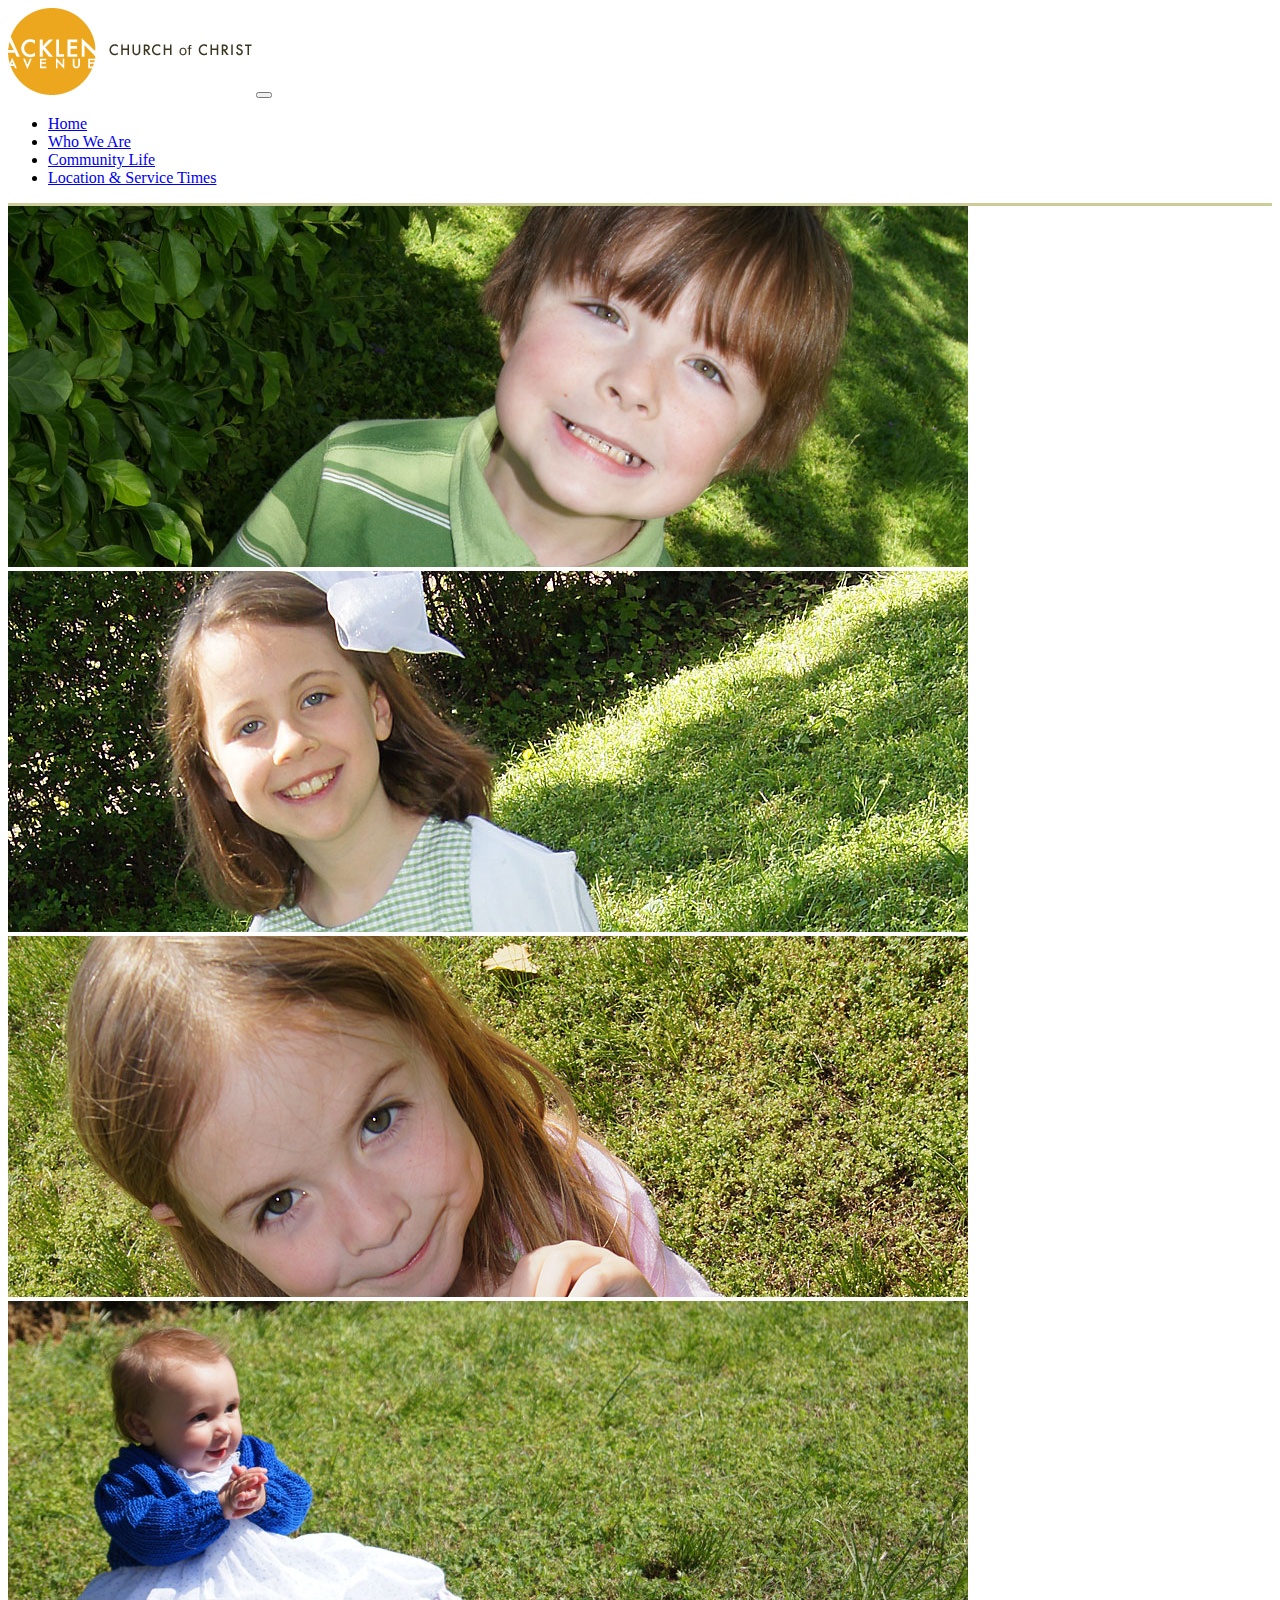
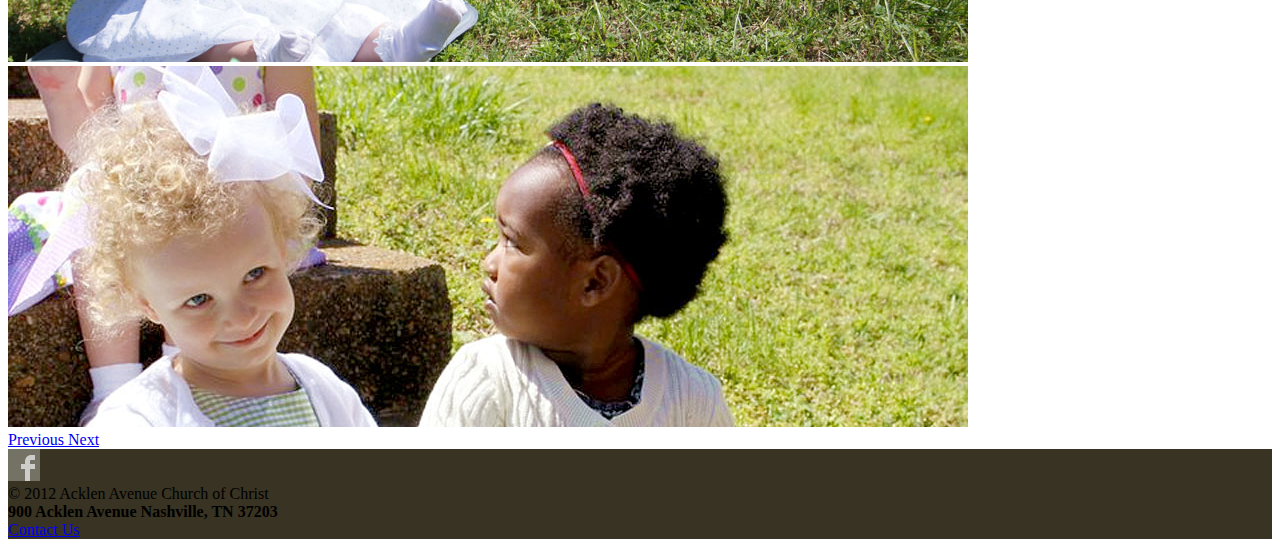
==== index.html @ b06713e5 "Merge pull request #17 from davewagner2/master" ====
<!DOCTYPE html>
<html>

<head>
  <meta http-equiv="Content-Type" content="text/html; charset=UTF-8" />
  <title>Acklen Avenue Church of Christ</title>
  <script type="text/javascript" src="js/jquery.cycle.all.js"></script>
  <script type="text/javascript" src="js/jquery.leanModal.min.js"></script>
  <script type="text/javascript" src="js/scripts.js"></script>
  <meta charset="utf-8">
  <meta name="viewport" content="width=device-width, initial-scale=1, shrink-to-fit=no">
  <link rel="stylesheet" href="https://maxcdn.bootstrapcdn.com/bootstrap/4.0.0-beta/css/bootstrap.min.css" integrity="sha384-/Y6pD6FV/Vv2HJnA6t+vslU6fwYXjCFtcEpHbNJ0lyAFsXTsjBbfaDjzALeQsN6M" crossorigin="anonymous">
<style>
.navbar {
    border-bottom-width: 3px;
    border-bottom-color: #CC9;
    border-bottom-style: solid;
}
</style>
</head>

<body name='la-message' href='#la-message'>
  <script src="https://code.jquery.com/jquery-3.2.1.slim.min.js" integrity="sha384-KJ3o2DKtIkvYIK3UENzmM7KCkRr/rE9/Qpg6aAZGJwFDMVNA/GpGFF93hXpG5KkN" crossorigin="anonymous"></script>
  <script src="https://cdnjs.cloudflare.com/ajax/libs/popper.js/1.11.0/umd/popper.min.js" integrity="sha384-b/U6ypiBEHpOf/4+1nzFpr53nxSS+GLCkfwBdFNTxtclqqenISfwAzpKaMNFNmj4" crossorigin="anonymous"></script>
  <script src="https://maxcdn.bootstrapcdn.com/bootstrap/4.0.0-beta/js/bootstrap.min.js" integrity="sha384-h0AbiXch4ZDo7tp9hKZ4TsHbi047NrKGLO3SEJAg45jXxnGIfYzk4Si90RDIqNm1" crossorigin="anonymous"></script>
<nav class="navbar navbar-expand-md navbar-light">
  <a class="navbar-brand" style="max-width: 50%;" href="#"><img class="img-fluid" alt="Acklen Logo" src="images/acklen_logo.jpg"></a>
  <button class="navbar-toggler justify-content-end" type="button" data-toggle="collapse" data-target="#navbarSupportedContent">
    <span class="navbar-toggler-icon"></span>
  </button>
  <div class="collapse navbar-collapse align-self-end" id="navbarSupportedContent">
    <ul class="navbar-nav w-100 justify-content-end">
        <li class="nav-item active"><a class="nav-link" href="index.html">Home</a></li>
        <li class="nav-item"><a class="nav-link" href="who.html">Who We Are</a></li>
        <li class="nav-item"><a class="nav-link" href="community.html">Community Life</a></li>
        <li class="nav-item"><a class="nav-link" href="location.html">Location &amp; Service Times</a></li>
    </ul>
  </div>
</nav>
    <div class="container-fluid p-2" id="container">
	<div id="carouselExampleControls" class="carousel slide" data-ride="carousel">
	  <div class="carousel-inner" role="listbox">
	    <div class="carousel-item active">
	      <img class="d-block img-fluid" src="images/1.jpg" >
	    </div>
	    <div class="carousel-item">
	      <img class="d-block img-fluid" src="images/2.jpg" >
	    </div>
	    <div class="carousel-item">
	      <img class="d-block img-fluid" src="images/3.jpg" >
	    </div>
	    <div class="carousel-item">
	      <img class="d-block img-fluid" src="images/4.jpg" >
	    </div>
	    <div class="carousel-item">
	      <img class="d-block img-fluid" src="images/5.jpg" >
	    </div>
	  </div>
	  <a class="carousel-control-prev" href="#carouselExampleControls" role="button" data-slide="prev">
	    <span class="carousel-control-prev-icon" aria-hidden="true"></span>
	    <span class="sr-only">Previous</span>
	  </a>
	  <a class="carousel-control-next" href="#carouselExampleControls" role="button" data-slide="next">
	    <span class="carousel-control-next-icon" aria-hidden="true"></span>
	    <span class="sr-only">Next</span>
	  </a>
	</div>


  </div>
<footer class="bd-footer text-white" style="background-color: #383322;">
  <div id="container-fluid">
        <div class="row p-4">
        <div class="col-1 d-flex justify-content-center">
                <a href="http://www.facebook.com/groups/2344458711/" target="_blank"><img src="images/icon_facebook.gif" alt="Facebook" width="32" height="32" border="0" class="icon_pad" /></a>
        </div>
        <div class="col-11">
                 <div class="row">
                         <div class="col-lg-5 d-flex justify-content-end">
                         © 2012 Acklen Avenue Church of Christ<br/>
                        </div>
                         <div class="col-lg-5 d-flex justify-content-end">
                         <strong>900 Acklen Avenue Nashville, TN 37203</strong><br/>
                        </div>
                         <div class="col-lg-2 d-flex justify-content-end">
                         <a href="mailto:info@acklen.org">Contact Us</a></p>
                        </div>
                </div>
        </div>
    </div>

</footer>
</body>

</html>
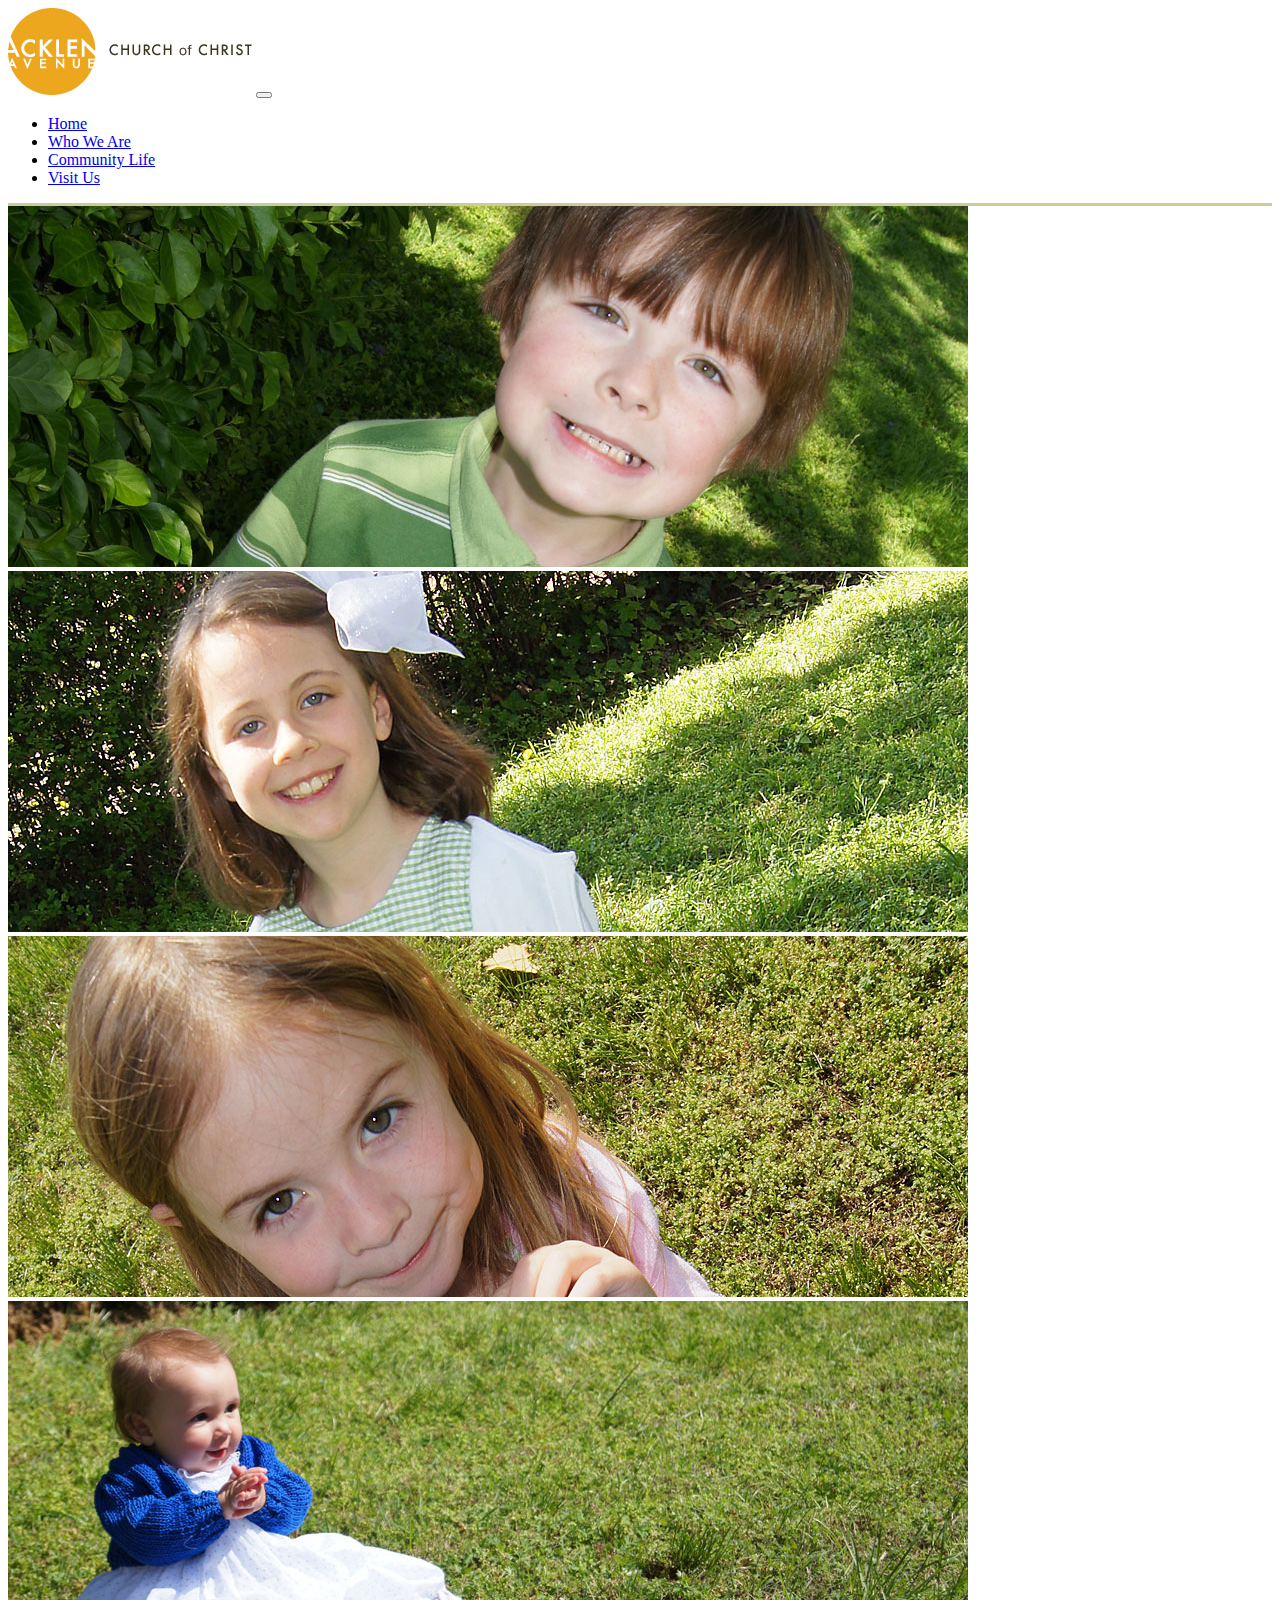
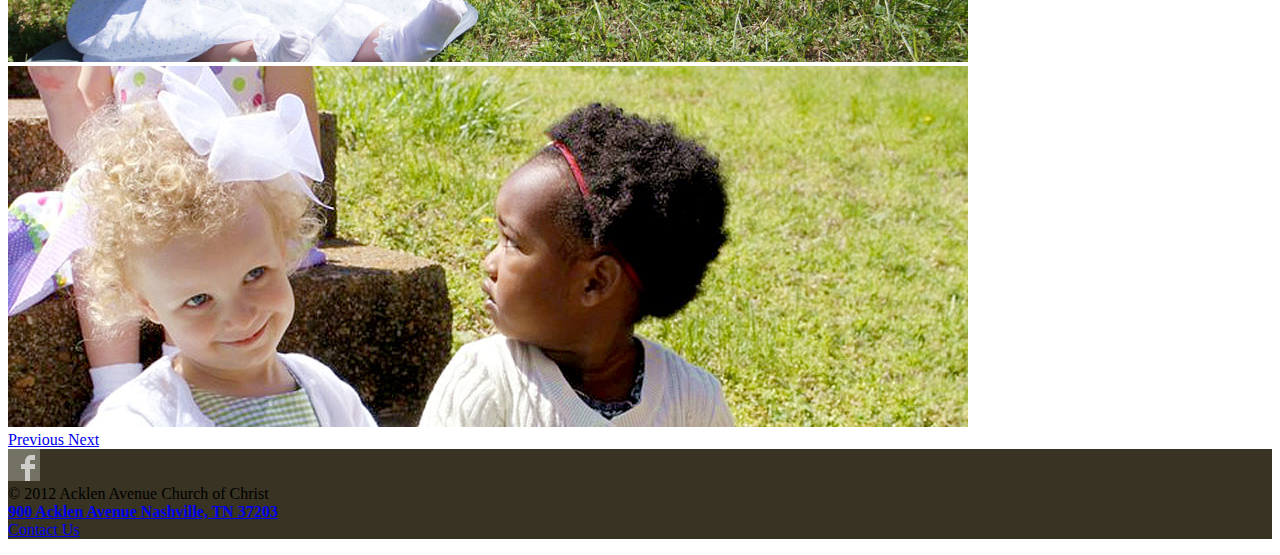
==== commit 74f8fa79: "moving .js includes to bottom of body section to speed up page rendering" ====
--- a/index.html
+++ b/index.html
@@ -4,9 +4,6 @@
 <head>
   <meta http-equiv="Content-Type" content="text/html; charset=UTF-8" />
   <title>Acklen Avenue Church of Christ</title>
-  <script type="text/javascript" src="js/jquery.cycle.all.js"></script>
-  <script type="text/javascript" src="js/jquery.leanModal.min.js"></script>
-  <script type="text/javascript" src="js/scripts.js"></script>
   <meta charset="utf-8">
   <meta name="viewport" content="width=device-width, initial-scale=1, shrink-to-fit=no">
   <link rel="stylesheet" href="https://maxcdn.bootstrapcdn.com/bootstrap/4.0.0-beta/css/bootstrap.min.css" integrity="sha384-/Y6pD6FV/Vv2HJnA6t+vslU6fwYXjCFtcEpHbNJ0lyAFsXTsjBbfaDjzALeQsN6M" crossorigin="anonymous">
@@ -20,9 +17,6 @@
 </head>
 
 <body name='la-message' href='#la-message'>
-  <script src="https://code.jquery.com/jquery-3.2.1.slim.min.js" integrity="sha384-KJ3o2DKtIkvYIK3UENzmM7KCkRr/rE9/Qpg6aAZGJwFDMVNA/GpGFF93hXpG5KkN" crossorigin="anonymous"></script>
-  <script src="https://cdnjs.cloudflare.com/ajax/libs/popper.js/1.11.0/umd/popper.min.js" integrity="sha384-b/U6ypiBEHpOf/4+1nzFpr53nxSS+GLCkfwBdFNTxtclqqenISfwAzpKaMNFNmj4" crossorigin="anonymous"></script>
-  <script src="https://maxcdn.bootstrapcdn.com/bootstrap/4.0.0-beta/js/bootstrap.min.js" integrity="sha384-h0AbiXch4ZDo7tp9hKZ4TsHbi047NrKGLO3SEJAg45jXxnGIfYzk4Si90RDIqNm1" crossorigin="anonymous"></script>
 <nav class="navbar navbar-expand-md navbar-light">
   <a class="navbar-brand" style="max-width: 50%;" href="#"><img class="img-fluid" alt="Acklen Logo" src="images/acklen_logo.jpg"></a>
   <button class="navbar-toggler justify-content-end" type="button" data-toggle="collapse" data-target="#navbarSupportedContent">
@@ -33,11 +27,11 @@
         <li class="nav-item active"><a class="nav-link" href="index.html">Home</a></li>
         <li class="nav-item"><a class="nav-link" href="who.html">Who We Are</a></li>
         <li class="nav-item"><a class="nav-link" href="community.html">Community Life</a></li>
-        <li class="nav-item"><a class="nav-link" href="location.html">Location &amp; Service Times</a></li>
+        <li class="nav-item"><a class="nav-link" href="location.html">Visit Us</a></li>
     </ul>
   </div>
 </nav>
-    <div class="container-fluid p-2" id="container">
+    <div class="container-fluid p-2" id="container" style="max-width: 960px;;">
 	<div id="carouselExampleControls" class="carousel slide" data-ride="carousel">
 	  <div class="carousel-inner" role="listbox">
 	    <div class="carousel-item active">
@@ -80,7 +74,7 @@
                          © 2012 Acklen Avenue Church of Christ<br/>
                         </div>
                          <div class="col-lg-5 d-flex justify-content-end">
-                         <strong>900 Acklen Avenue Nashville, TN 37203</strong><br/>
+                         <strong><a href="https://www.google.com/maps/place/900+Acklen+Ave,+Nashville,+TN+37203/@36.134273,-86.782359,7885m/data=!3m1!1e3!4m5!3m4!1s0x886466800df13e37:0x44e9a64f3aec173a!8m2!3d36.1342847!4d-86.7824671">900 Acklen Avenue Nashville, TN 37203</a></strong><br/>
                         </div>
                          <div class="col-lg-2 d-flex justify-content-end">
                          <a href="mailto:info@acklen.org">Contact Us</a></p>
@@ -90,6 +84,19 @@
     </div>
 
 </footer>
+	<!-- Global Site Tag (gtag.js) - Google Analytics -->
+<script async src="https://www.googletagmanager.com/gtag/js?id=UA-253145-1"></script>
+<script>
+  window.dataLayer = window.dataLayer || [];
+  function gtag(){dataLayer.push(arguments)};
+  gtag('js', new Date());
+
+  gtag('config', 'UA-253145-1');
+</script>
+
+  <script src="https://code.jquery.com/jquery-3.2.1.slim.min.js" integrity="sha384-KJ3o2DKtIkvYIK3UENzmM7KCkRr/rE9/Qpg6aAZGJwFDMVNA/GpGFF93hXpG5KkN" crossorigin="anonymous"></script>
+  <script src="https://cdnjs.cloudflare.com/ajax/libs/popper.js/1.11.0/umd/popper.min.js" integrity="sha384-b/U6ypiBEHpOf/4+1nzFpr53nxSS+GLCkfwBdFNTxtclqqenISfwAzpKaMNFNmj4" crossorigin="anonymous"></script>
+  <script src="https://maxcdn.bootstrapcdn.com/bootstrap/4.0.0-beta/js/bootstrap.min.js" integrity="sha384-h0AbiXch4ZDo7tp9hKZ4TsHbi047NrKGLO3SEJAg45jXxnGIfYzk4Si90RDIqNm1" crossorigin="anonymous"></script>
 </body>
 
 </html>
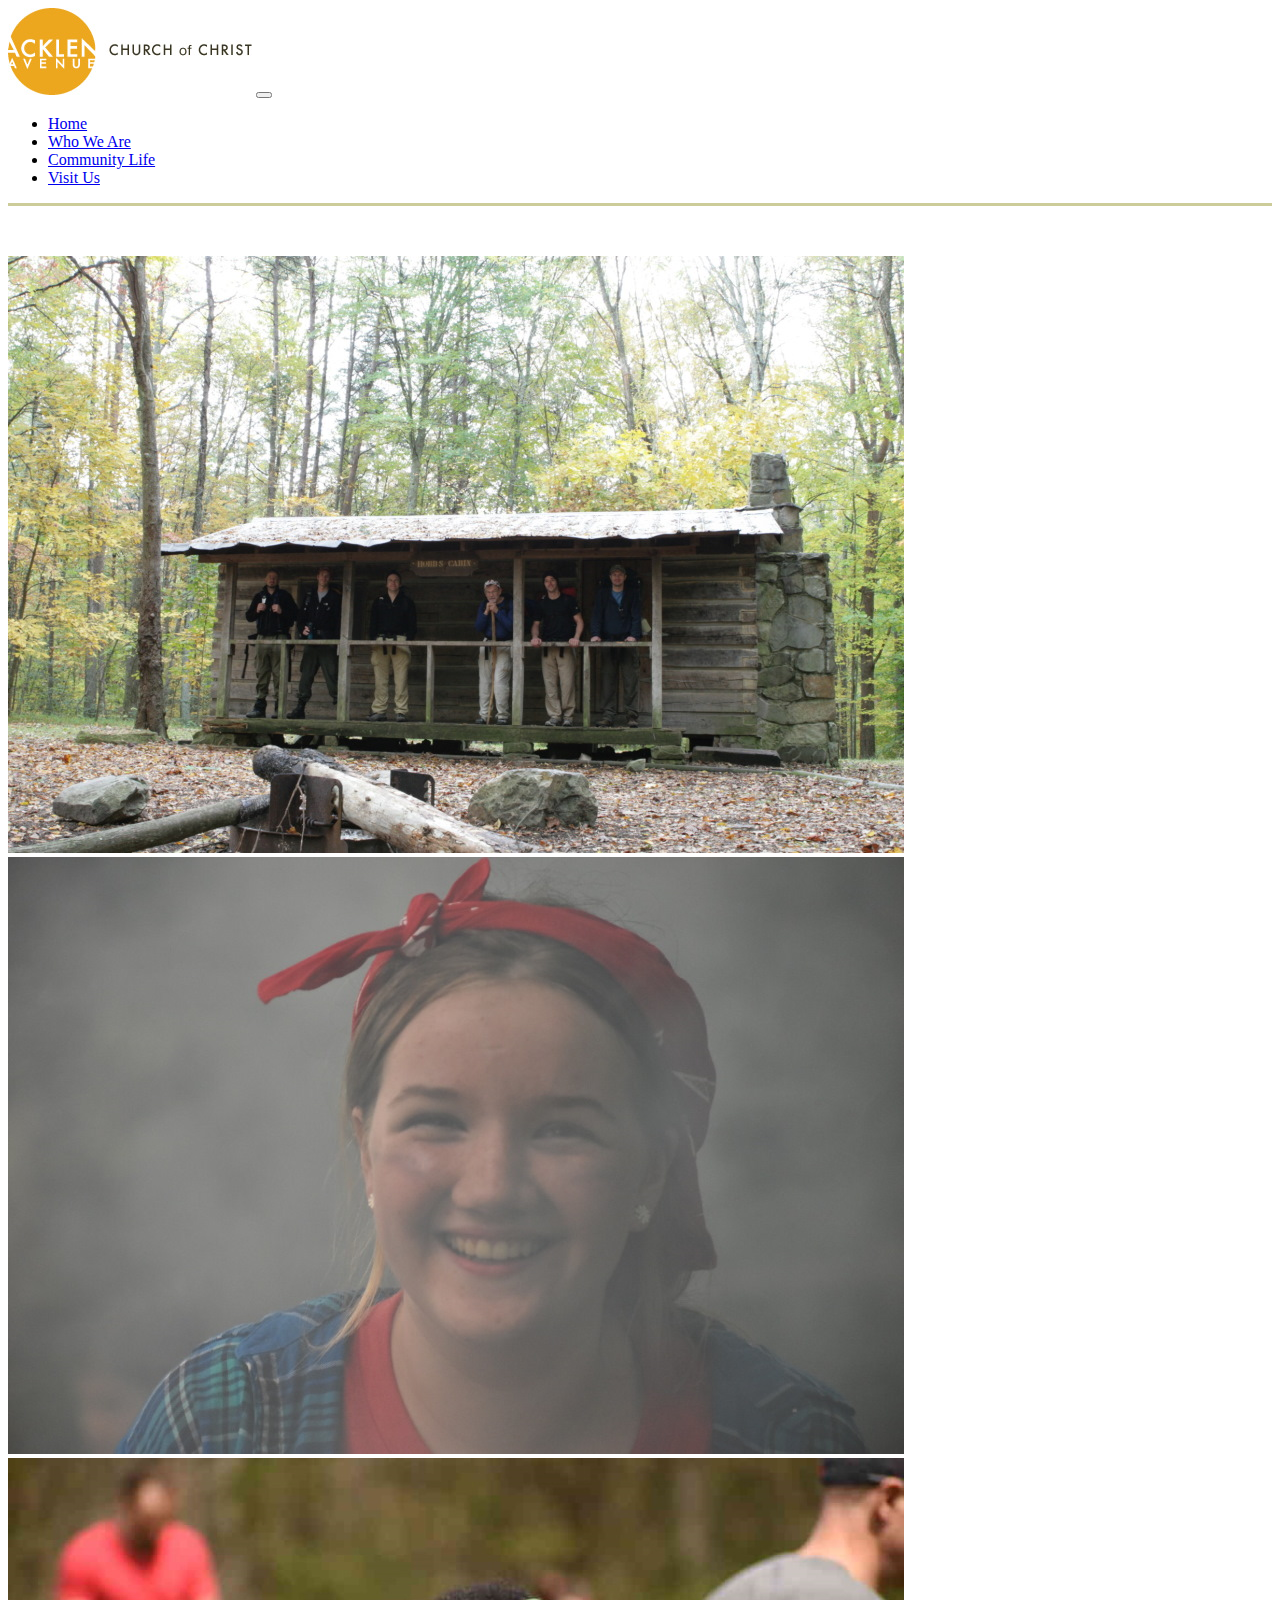
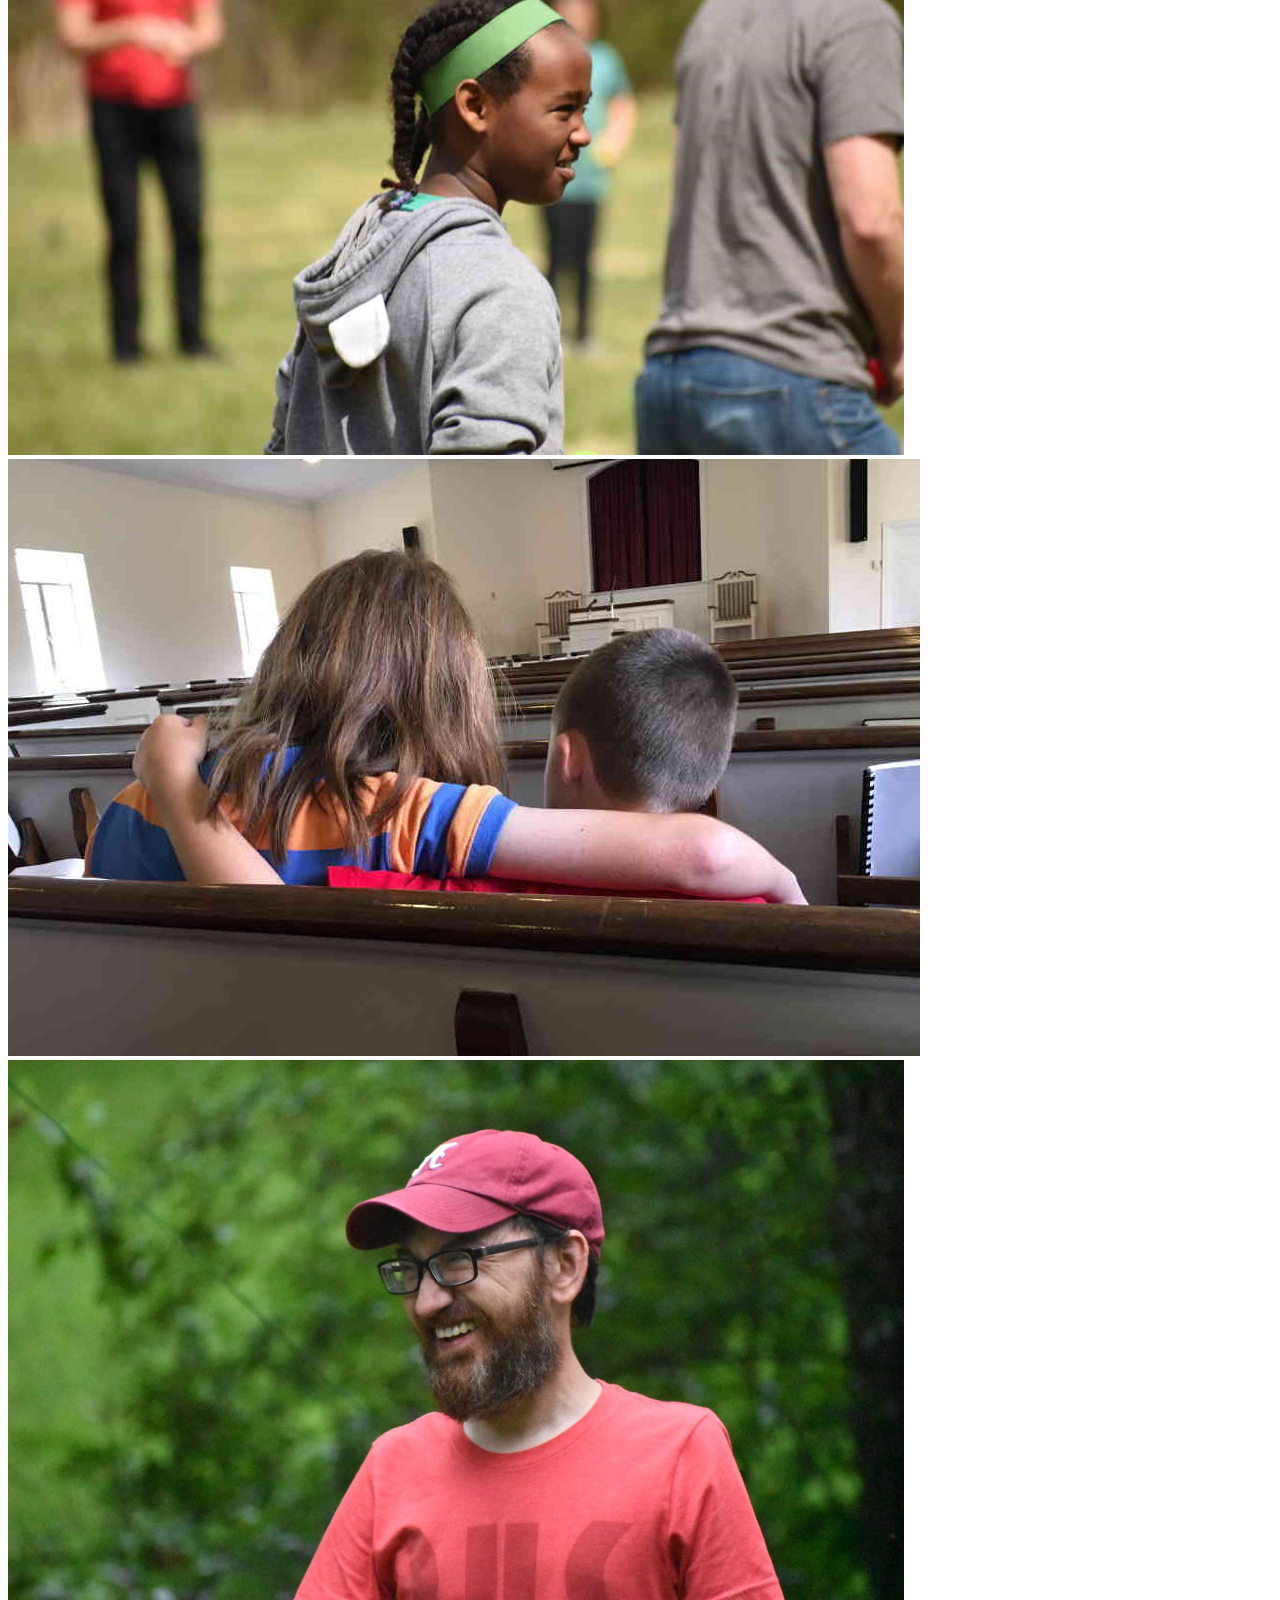
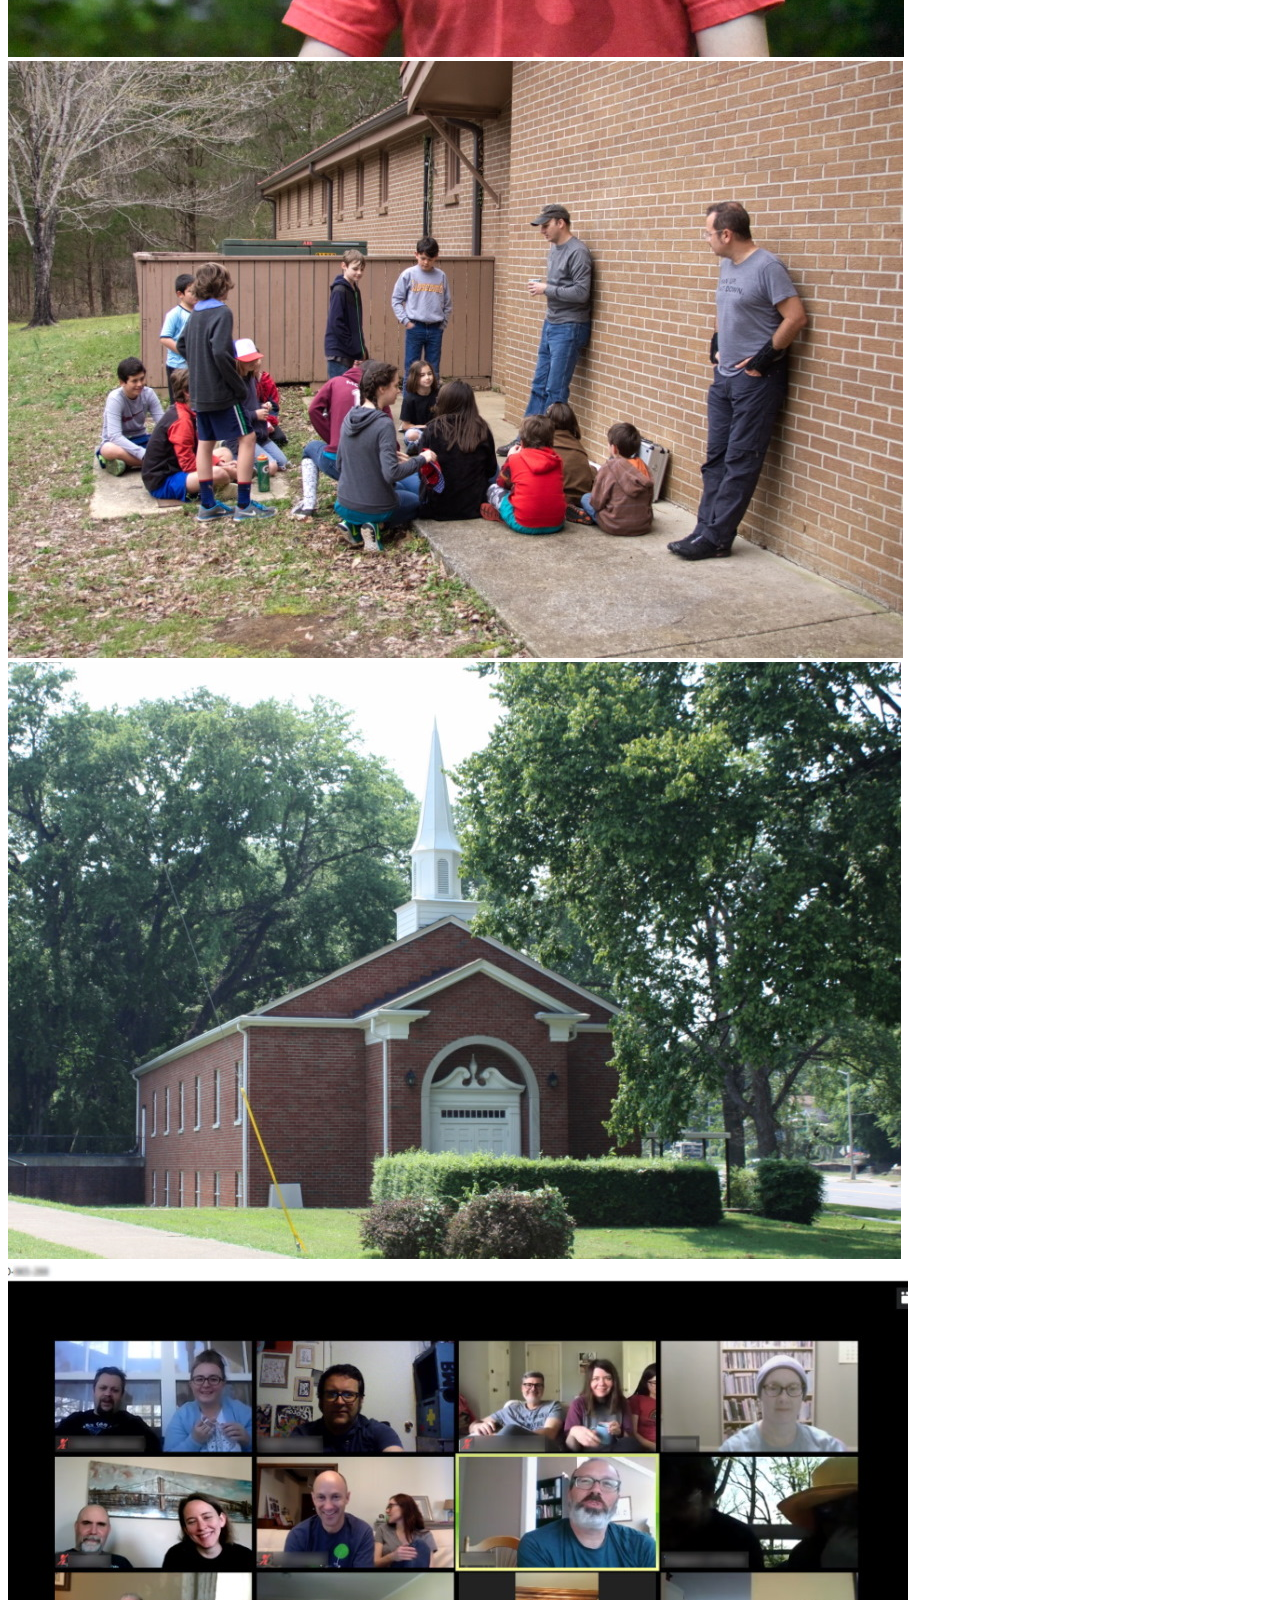
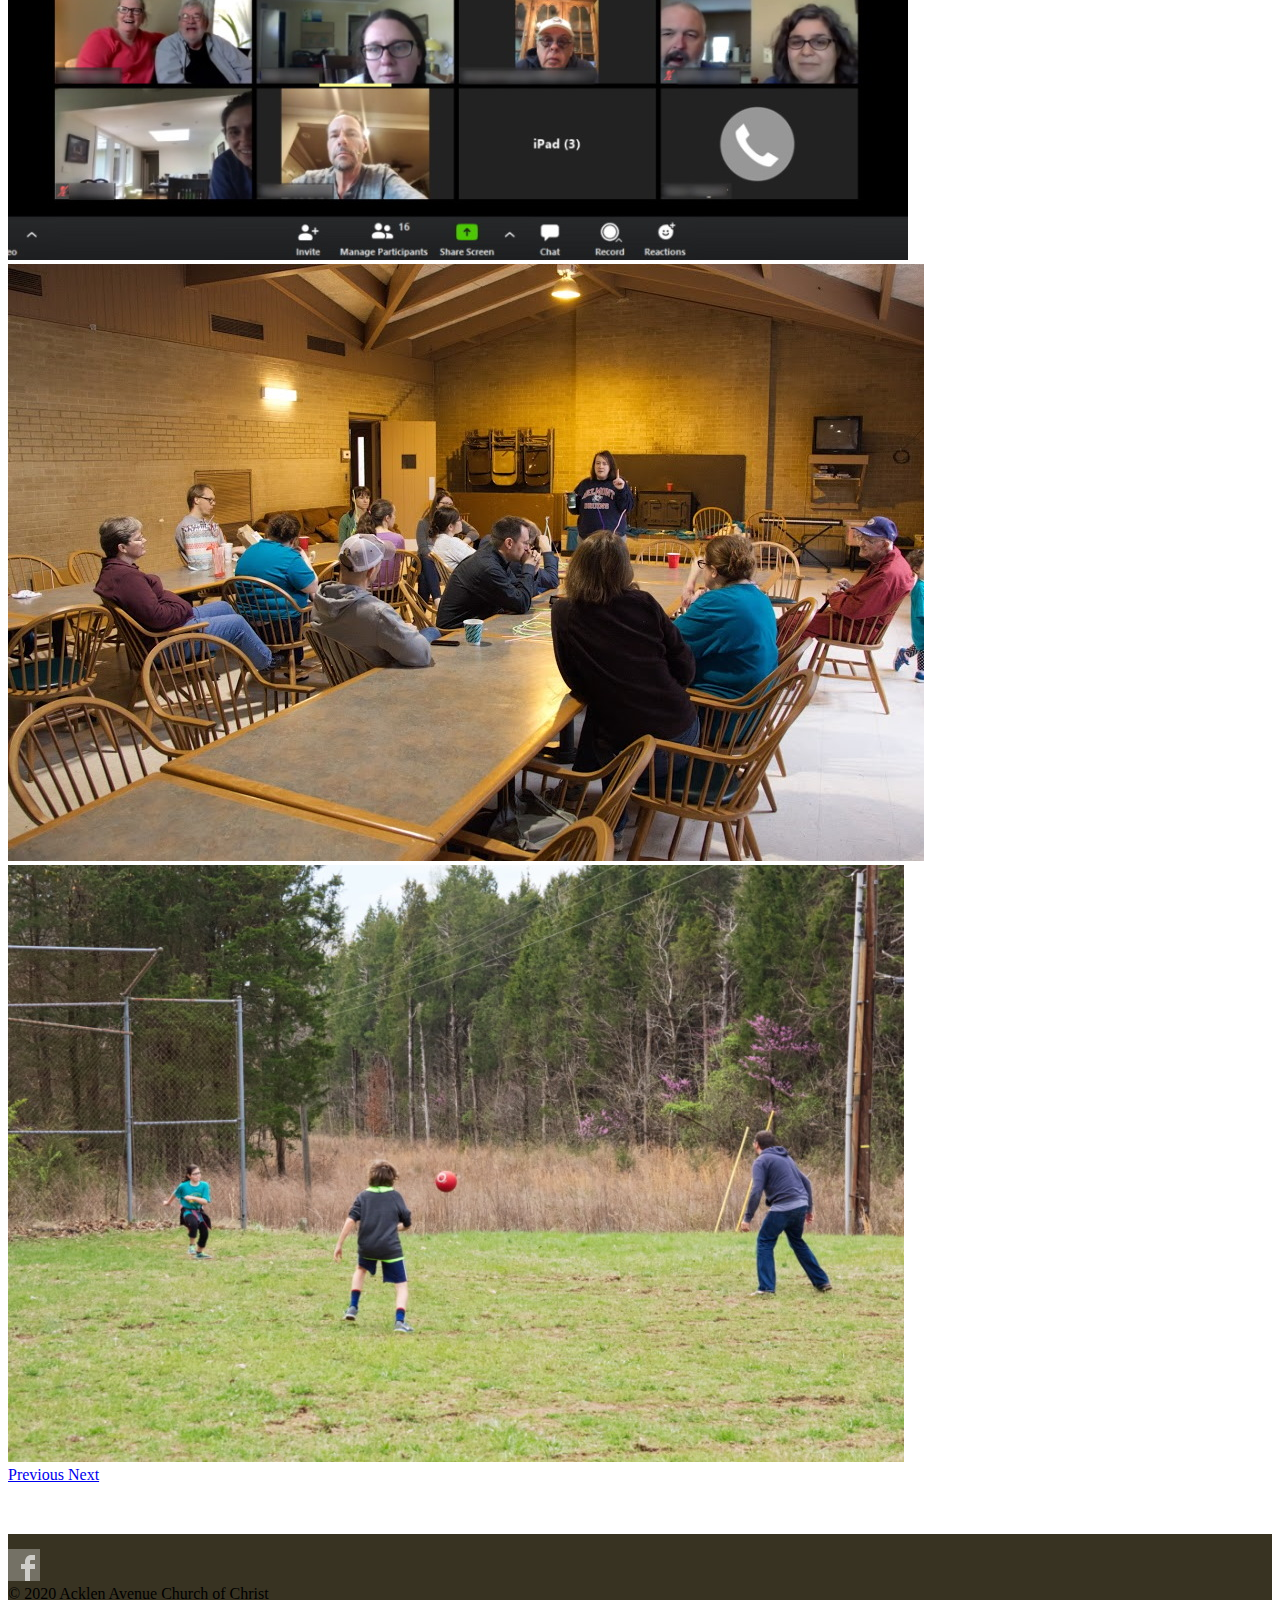
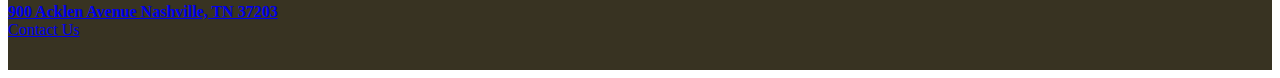
==== commit 541005fd: "updates for 2020" ====
--- a/index.html
+++ b/index.html
@@ -7,13 +7,7 @@
   <meta charset="utf-8">
   <meta name="viewport" content="width=device-width, initial-scale=1, shrink-to-fit=no">
   <link rel="stylesheet" href="https://maxcdn.bootstrapcdn.com/bootstrap/4.0.0-beta/css/bootstrap.min.css" integrity="sha384-/Y6pD6FV/Vv2HJnA6t+vslU6fwYXjCFtcEpHbNJ0lyAFsXTsjBbfaDjzALeQsN6M" crossorigin="anonymous">
-<style>
-.navbar {
-    border-bottom-width: 3px;
-    border-bottom-color: #CC9;
-    border-bottom-style: solid;
-}
-</style>
+  <link rel="stylesheet" href="styles.css" />
 </head>
 
 <body name='la-message' href='#la-message'>
@@ -31,23 +25,38 @@
     </ul>
   </div>
 </nav>
-    <div class="container-fluid p-2" id="container" style="max-width: 960px;;">
+    <div class="container-fluid expanded-top-and-bottom-space stunted-width" id="container">
 	<div id="carouselExampleControls" class="carousel slide" data-ride="carousel">
 	  <div class="carousel-inner" role="listbox">
-	    <div class="carousel-item active">
-	      <img class="d-block img-fluid" src="images/1.jpg" >
+      <div class="carousel-item">
+	      <img class="d-block img-fluid" src="images/11.jpg" >
+	    </div>
+      <div class="carousel-item">
+	      <img class="d-block img-fluid" src="images/06.jpg" >
 	    </div>
 	    <div class="carousel-item">
-	      <img class="d-block img-fluid" src="images/2.jpg" >
+	      <img class="d-block img-fluid" src="images/07.jpg" >
 	    </div>
 	    <div class="carousel-item">
-	      <img class="d-block img-fluid" src="images/3.jpg" >
+	      <img class="d-block img-fluid" src="images/08.jpg" >
 	    </div>
 	    <div class="carousel-item">
-	      <img class="d-block img-fluid" src="images/4.jpg" >
+	      <img class="d-block img-fluid" src="images/09.jpg" >
 	    </div>
 	    <div class="carousel-item">
-	      <img class="d-block img-fluid" src="images/5.jpg" >
+	      <img class="d-block img-fluid" src="images/10.jpg" >
+      </div>
+      <div class="carousel-item active">
+	      <img class="d-block img-fluid" src="images/12.jpg" >
+	    </div>
+	    <div class="carousel-item">
+	      <img class="d-block img-fluid" src="images/13.jpg" >
+	    </div>
+	    <div class="carousel-item">
+	      <img class="d-block img-fluid" src="images/14.jpg" >
+      </div>
+      <div class="carousel-item">
+	      <img class="d-block img-fluid" src="images/15.jpg" >
 	    </div>
 	  </div>
 	  <a class="carousel-control-prev" href="#carouselExampleControls" role="button" data-slide="prev">
@@ -62,27 +71,23 @@
 
 
   </div>
-<footer class="bd-footer text-white" style="background-color: #383322;">
+<footer class="text-white brown-background">
   <div id="container-fluid">
-        <div class="row p-4">
-        <div class="col-1 d-flex justify-content-center">
-                <a href="http://www.facebook.com/groups/2344458711/" target="_blank"><img src="images/icon_facebook.gif" alt="Facebook" width="32" height="32" border="0" class="icon_pad" /></a>
-        </div>
-        <div class="col-11">
-                 <div class="row">
-                         <div class="col-lg-5 d-flex justify-content-end">
-                         © 2012 Acklen Avenue Church of Christ<br/>
-                        </div>
-                         <div class="col-lg-5 d-flex justify-content-end">
-                         <strong><a href="https://www.google.com/maps/place/900+Acklen+Ave,+Nashville,+TN+37203/@36.134273,-86.782359,7885m/data=!3m1!1e3!4m5!3m4!1s0x886466800df13e37:0x44e9a64f3aec173a!8m2!3d36.1342847!4d-86.7824671">900 Acklen Avenue Nashville, TN 37203</a></strong><br/>
-                        </div>
-                         <div class="col-lg-2 d-flex justify-content-end">
-                         <a href="mailto:info@acklen.org">Contact Us</a></p>
-                        </div>
-                </div>
-        </div>
+    <div class="row footer-rowed">
+      <div class="col-lg-1 col-sm-12 d-flex justify-content-end">
+              <a href="http://www.facebook.com/groups/2344458711/" target="_blank"><img src="images/icon_facebook.gif" alt="Facebook" width="32" height="32" border="0" class="icon_pad" /></a>
+      </div>
+      <div class="col-lg-5 col-sm-12 d-flex justify-content-end">
+        © 2020 Acklen Avenue Church of Christ<br/>
+      </div>
+      <div class="col-lg-5 col-sm-12 d-flex justify-content-end">
+        <strong><a href="https://www.google.com/maps/place/900+Acklen+Ave,+Nashville,+TN+37203/@36.134273,-86.782359,7885m/data=!3m1!1e3!4m5!3m4!1s0x886466800df13e37:0x44e9a64f3aec173a!8m2!3d36.1342847!4d-86.7824671">900 Acklen Avenue Nashville, TN 37203</a></strong><br/>
+      </div>
+      <div class="col-lg-1  col-sm-12 d-flex justify-content-end">
+        <a href="mailto:900acklenave@gmail.com">Contact Us</a></p>
+      </div>
     </div>
-
+  </div>
 </footer>
 	<!-- Global Site Tag (gtag.js) - Google Analytics -->
 <script async src="https://www.googletagmanager.com/gtag/js?id=UA-253145-1"></script>
--- a/styles.css
+++ b/styles.css
@@ -0,0 +1,329 @@
+@charset "utf-8";
+/* CSS Document */
+/*
+                    STYLES DIRECTORY:
+                
+                    01. RESET STYLES
+                    02. GLOBAL STYLES
+
+                */
+/* ---------------- 01. RESET STYLES ---------------- */
+/* wrapper, body, div, p, h1, h2, h3, h4, h5, h6, ul, li, form, fieldset {margin:0;padding:0;}
+html{
+	color:#7D796E;
+	font-family:"Trebuchet MS", Arial, Helvetica, sans-serif;
+	font-size:12px;
+}
+#wrapper {
+	width: 960px;
+	position: relative;
+	margin-top: 0px;
+	margin-right: auto;
+	margin-bottom: 0px;
+	margin-left: auto;
+}
+#logo {
+	height: 86px;
+	width: 926px;
+	padding-left: 34px;
+	padding-top: 26px;
+}
+#nav {
+	height: 23px;
+	width: 960px;
+	text-align: right;
+	font-size: 14px;
+}
+#nav li {
+	display: inline;
+	padding-left: 39px;
+}
+#nav li a {
+	text-decoration: none;
+	color: #3B351F;
+}
+#nav li a:hover {
+	color: #ECA729;
+	text-decoration: none;
+}
+#container {
+	height: 361px;
+	width: 960px;
+	border-top-width: 3px;
+	border-bottom-width: 3px;
+	border-top-style: solid;
+	border-bottom-style: solid;
+	border-top-color: #CC9;
+	border-bottom-color: #66CC00;
+	position:relative;
+}
+
+#container_interior {
+	width: 960px;
+	border-top-width: 3px;
+	border-top-style: solid;
+	border-top-color: #CC9;
+	position:relative;
+	overflow: auto;
+	padding-bottom: 300px;
+}
+#content {
+	width: 890px;
+	padding-top: 20px;
+	padding-right: 35px;
+	padding-bottom: 20px;
+	padding-left: 35px;
+}
+#content a {
+	color: #ECA729;
+	text-decoration: none;
+}
+#content strong {
+	color: #969183;
+	font-size: 13px;
+	font-weight: normal;
+}
+#content p {
+	margin-bottom: 10px;
+	color: #3B351F;
+}
+#content h1 {
+	font-size: 18px;
+	color: #ECA729;
+	padding-bottom: 8px;
+}
+#content h2 {
+	font-size: 16px;
+	color: #66CC00;
+	font-weight: normal;
+	padding-bottom: 5px;
+}
+#content h3 {
+	font-size: 14px;
+	color: #619EBE;
+	font-weight: normal;
+}
+#content ul {
+	list-style-type: none;
+	padding-top: 10px;
+	padding-left: 80px;
+	width: 705px;
+	padding-bottom: 10px;
+}
+#content li {
+	background-image: url(images/bullet.gif);
+	background-repeat: no-repeat;
+	background-position: 0px 4px;
+	padding-left: 15px;
+	padding-bottom: 7px;
+}
+div#slideshow {
+	overflow: scroll; 
+	position: relative;
+	z-index: 5;
+	height: 361px;
+	width: 960px;
+}
+div#slideshow ul#slide_nav {
+	display: none;
+	position: relative;
+	top: 167px;
+	z-index: 15;
+	list-style-type: none;
+	list-style-image: none;
+}
+div#slideshow ul#slide_nav li#prev {
+	float: left;
+	margin: 0 0 0 20px;
+}
+div#slideshow ul#slide_nav li#next {
+	float: right;
+	margin: 0 22px 0 0;
+}
+div#slideshow ul#slide_nav li a {
+	display: block;
+	width: 45px;
+	height: 45px;
+}
+div#slideshow ul#slide_nav li#prev a {
+	background: url(images/prev.png);
+}
+div#slideshow ul#slide_nav li#next a {
+	background: url(images/next.png);
+}
+
+div#slideshow ul#slides {
+	list-style: none;
+}
+div#slideshow ul#slides li {
+	margin: 0 0 20px 0;
+}
+#box_wrap {
+	float: left;
+	width: 960px;
+	height: 25px;
+}
+#box1 {
+	height: 21px;
+	width: 250px;
+	padding-top: 15px;
+	padding-right: 35px;
+	padding-bottom: 20px;
+	padding-left: 35px;
+	float: left;
+}
+#box1 h1{
+	font-size: 14px;
+	font-weight: bold;
+	color: #ECA61E;
+	padding-bottom: 5px;
+}
+#box1 a {
+	color: #7D796E;
+	text-decoration: none;		
+}
+#box1 a:hover {
+	color: #ECA61E;
+}
+.box2_3 {
+	height: 21px;
+	width: 250px;
+	padding-top: 15px;
+	padding-right: 35px;
+	padding-bottom: 20px;
+	padding-left: 35px;
+	background-image: url(images/bg_boxes.gif);
+	background-repeat: no-repeat;
+	background-position: left;
+	float: left;
+}
+.box2_3 h1{
+	font-size: 14px;
+	font-weight: bold;
+	color: #ECA61E;
+	padding-bottom: 5px;
+}
+.box2_3 a {
+	color: #7D796E;
+	text-decoration: none;		
+}
+.box2_3 a:hover {
+	color: #ECA61E;
+}
+#footer_wrap {
+	background-color: #383322;
+	height: 300px;
+	margin-top: -300px;
+	position: relative;
+	clear: both;
+}
+.icon_pad {
+	padding-right: 11px;
+}
+#footer {
+	width: 960px;
+	margin-right: auto;
+	margin-left: auto;
+	padding-top: 35px;
+}
+#footer_icons {
+	float: left;
+}
+#footer_nav {
+	float: right;
+	width: 600px;
+	text-align: right;
+}
+#footer_nav li{
+	display: inline;
+	padding-left: 34px;
+}
+#footer_nav li a{
+	color: #fff;
+	text-decoration: none;
+}
+#footer_nav li a:hover{
+	color: #EEAC2B;
+}
+#footer_copyright {
+	text-align: right;
+	font-size: 11px;
+	color: #FFF;
+	padding-top: 10px;
+	width: 842px;
+	float: right;
+}
+#footer_copyright strong{
+	font-size: 12px;
+	font-weight: bold;
+	padding-left: 32px;
+}
+#footer_copyright a{
+	font-size: 12px;
+	font-weight: bold;
+	color: #EEAC2B;
+	text-decoration: none;
+	padding-left: 32px;
+}
+#footer_copyright a:hover {
+	color: #B88828;
+}
+#lean_overlay {
+	position: fixed;
+    z-index:100;
+    top: 0px;
+    left: 0px;
+    height:100%;
+    width:100%;
+    background: #000;
+    display:none;
+}
+#la-message {
+    width: 500px;
+    height: 150px;
+	padding: 30px; 
+    display:none;
+	background: #FFF;
+    border-radius: 5px; 
+    -moz-border-radius: 5px; 
+    -webkit-border-radius: 5px;
+    box-shadow: 0px 0px 4px rgba(0,0,0,0.7); 
+    -webkit-box-shadow: 0 0 4px rgba(0,0,0,0.7); 
+    -moz-box-shadow: 0 0px 4px rgba(0,0,0,0.7);
+} */
+
+.brown-background {
+	background-color: #383322;
+}
+
+.footer-rowed {
+	padding-top: 15px; padding-bottom:15px;margin-left:0px;margin-right:0px;
+}
+
+.navbar {
+    border-bottom-width: 3px;
+    border-bottom-color: #CC9;
+    border-bottom-style: solid;
+}
+
+.google-maps {
+	position: relative;
+	padding-bottom: 75%; /* This is the aspect ratio */
+	height: 0;
+	overflow: hidden;
+ }
+ .google-maps iframe {
+	position: absolute;
+	top: 0;
+	left: 0;
+	width: 100% !important;
+	height: 100% !important;
+ }
+
+ .expanded-top-and-bottom-space {
+	padding-top:50px;padding-bottom:50px;
+ }
+
+ .stunted-width {
+	 max-width: 960px;
+ }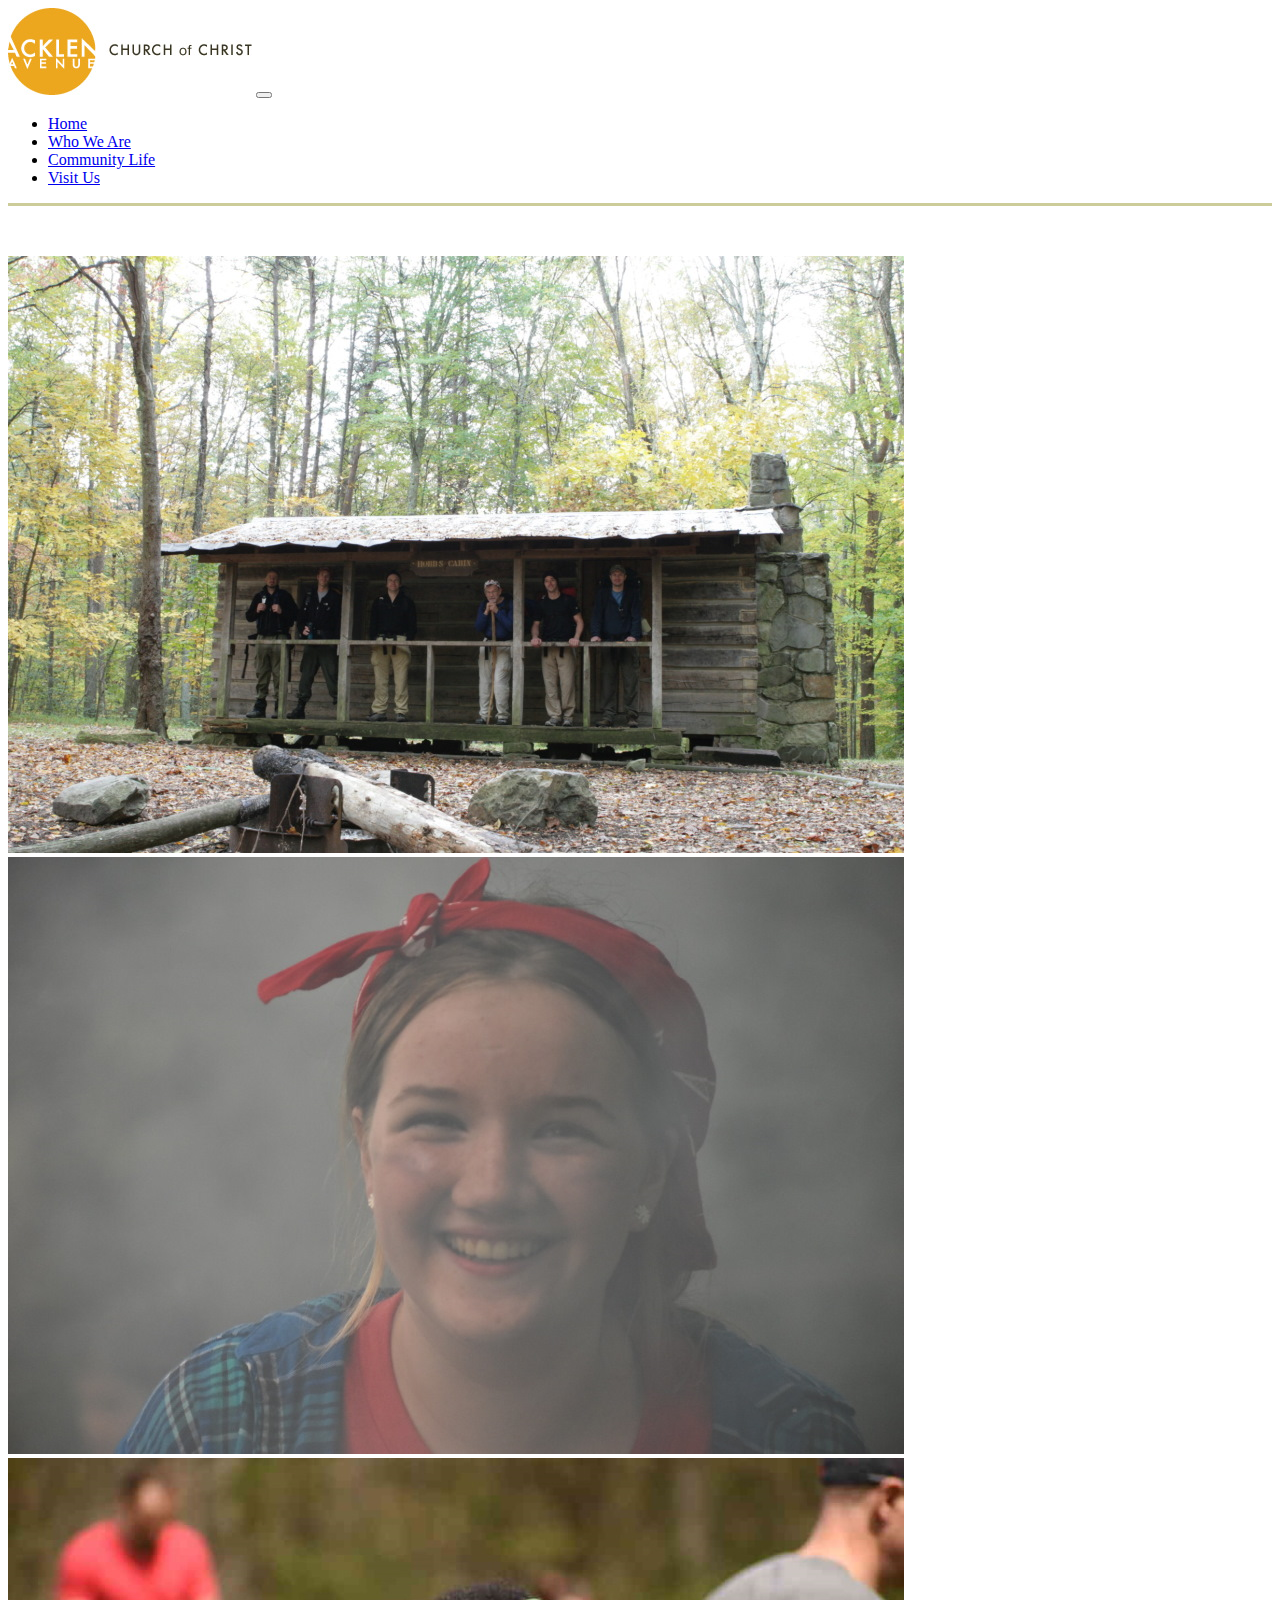
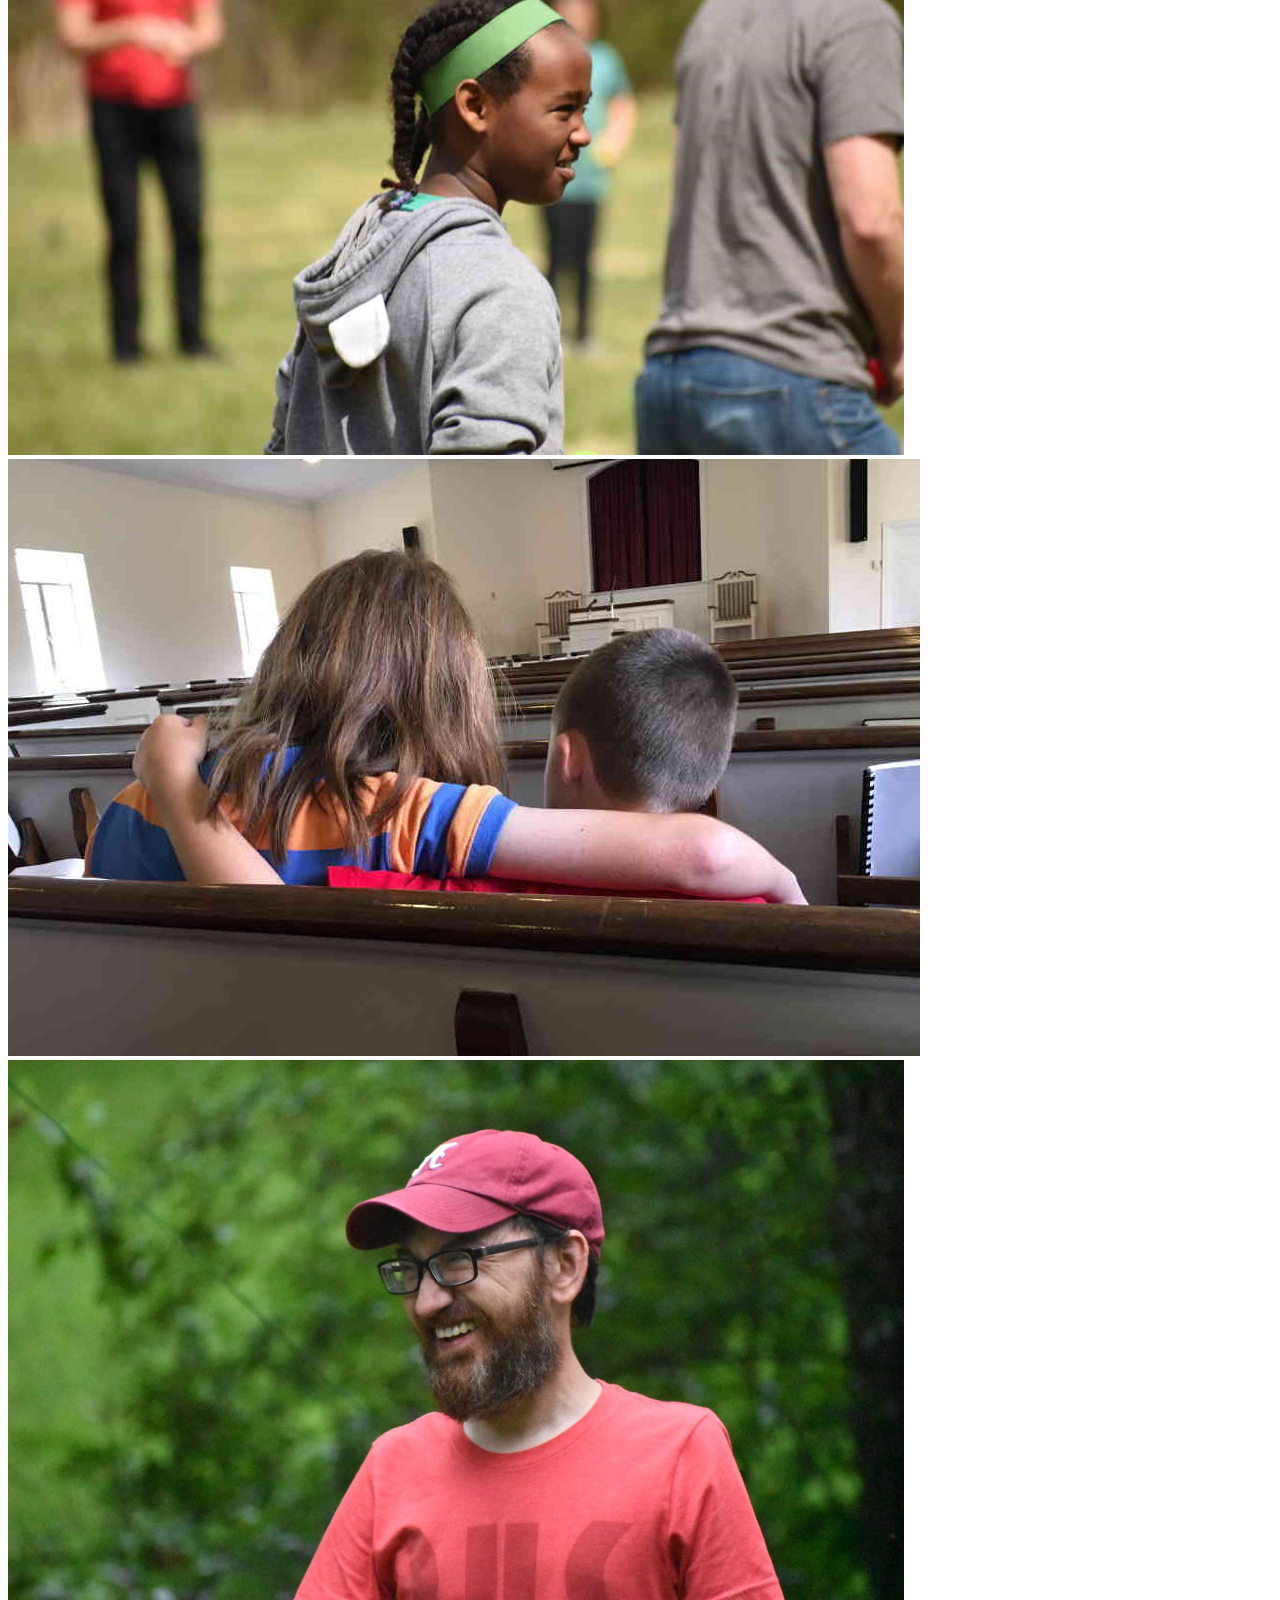
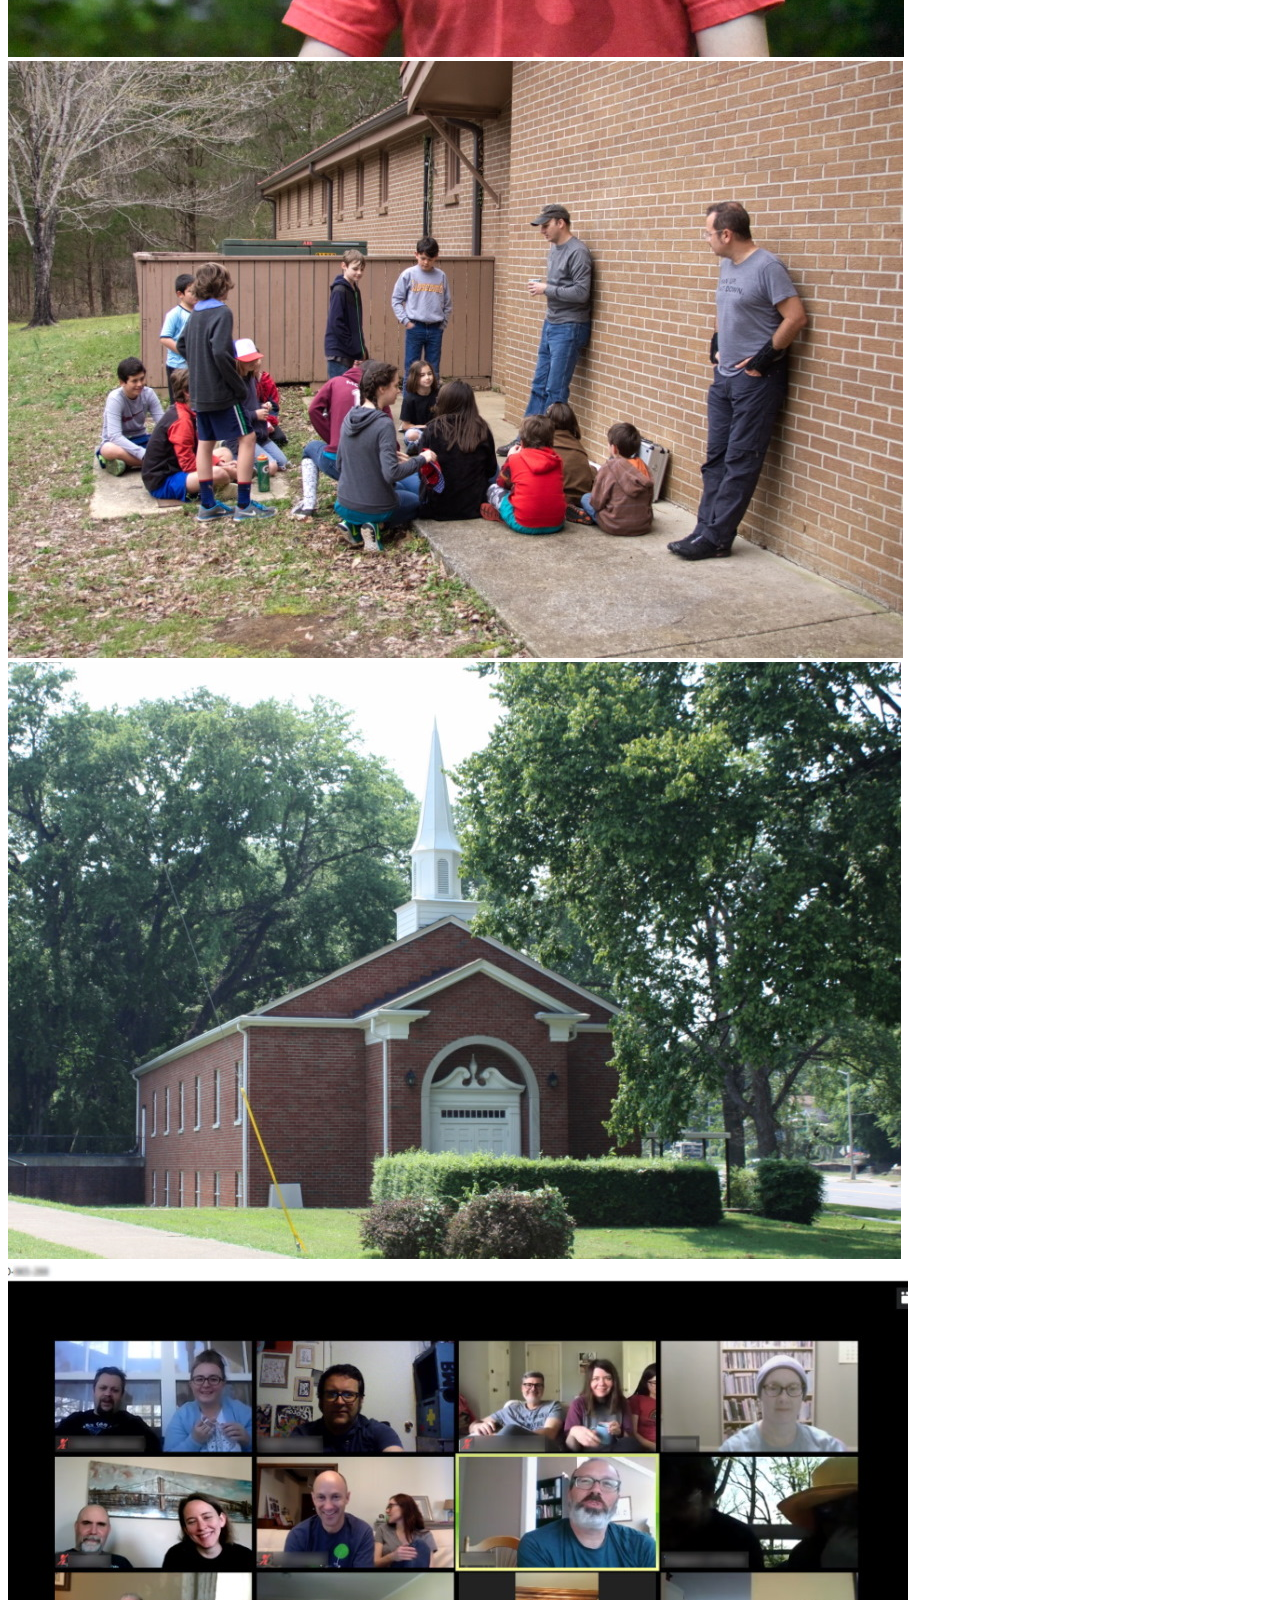
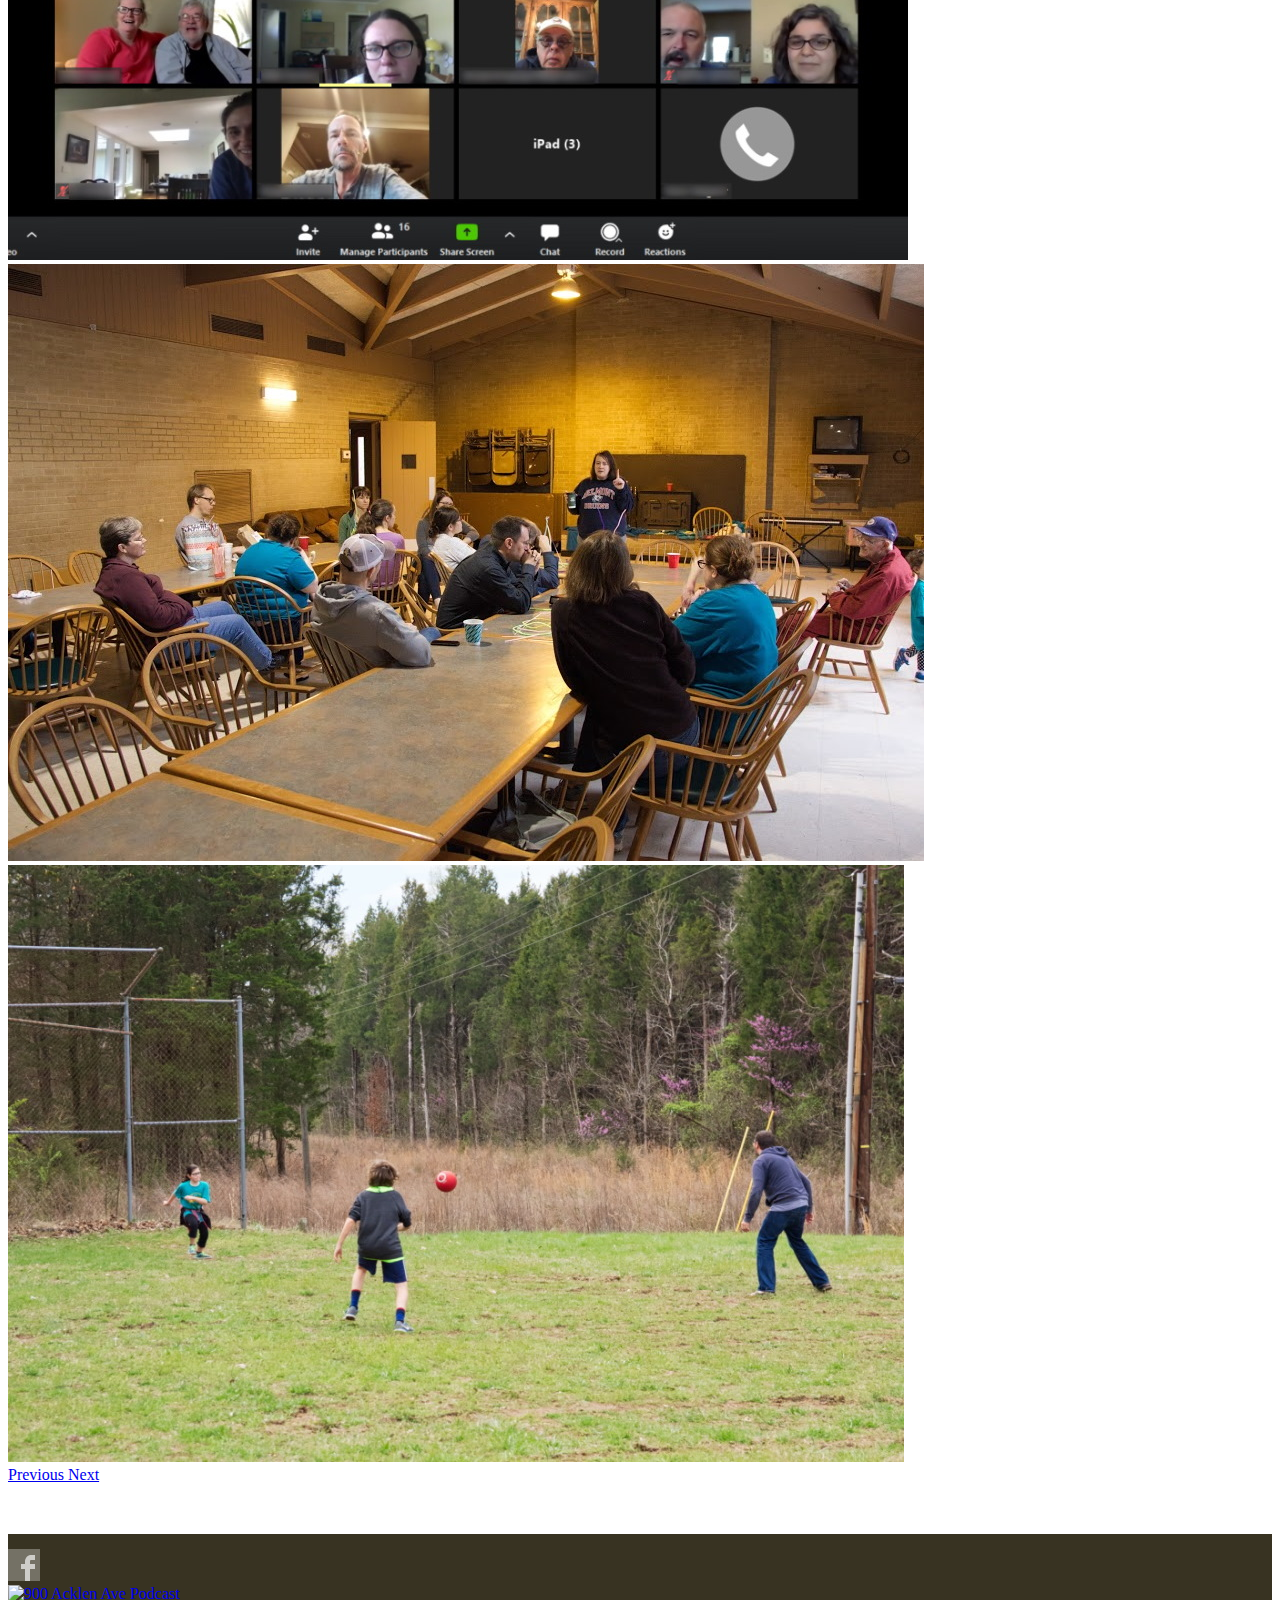
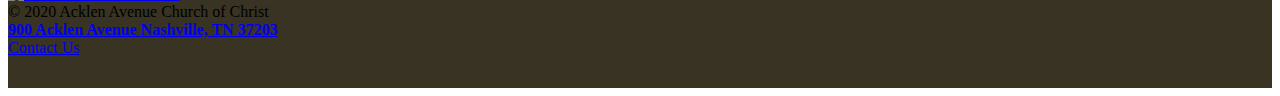
==== commit 17cbf0ec: "Add podcast link" ====
--- a/index.html
+++ b/index.html
@@ -75,16 +75,19 @@
   <div id="container-fluid">
     <div class="row footer-rowed">
       <div class="col-lg-1 col-sm-12 d-flex justify-content-end">
-              <a href="http://www.facebook.com/groups/2344458711/" target="_blank"><img src="images/icon_facebook.gif" alt="Facebook" width="32" height="32" border="0" class="icon_pad" /></a>
+        <a href="http://www.facebook.com/groups/2344458711/" target="_blank"><img src="images/icon_facebook.gif" alt="Facebook" width="32" height="32" border="0" class="icon_pad" /></a>
       </div>
-      <div class="col-lg-5 col-sm-12 d-flex justify-content-end">
+	<div>
+	<a href="https://podcasts.apple.com/us/podcast/900-acklen-ave/id1475435375" target="_blank"><img src="images/podcast.svg" alt="900 Acklen Ave Podcast" width="32" height="32" border="0" class="icon_pad" /></a>
+	</div>
+      <div class="col-lg-4 col-sm-12 d-flex justify-content-end">
         © 2020 Acklen Avenue Church of Christ<br/>
       </div>
       <div class="col-lg-5 col-sm-12 d-flex justify-content-end">
         <strong><a href="https://www.google.com/maps/place/900+Acklen+Ave,+Nashville,+TN+37203/@36.134273,-86.782359,7885m/data=!3m1!1e3!4m5!3m4!1s0x886466800df13e37:0x44e9a64f3aec173a!8m2!3d36.1342847!4d-86.7824671">900 Acklen Avenue Nashville, TN 37203</a></strong><br/>
       </div>
       <div class="col-lg-1  col-sm-12 d-flex justify-content-end">
-        <a href="mailto:900acklenave@gmail.com">Contact Us</a></p>
+        <a href="mailto:admin@acklen.org">Contact Us</a></p>
       </div>
     </div>
   </div>
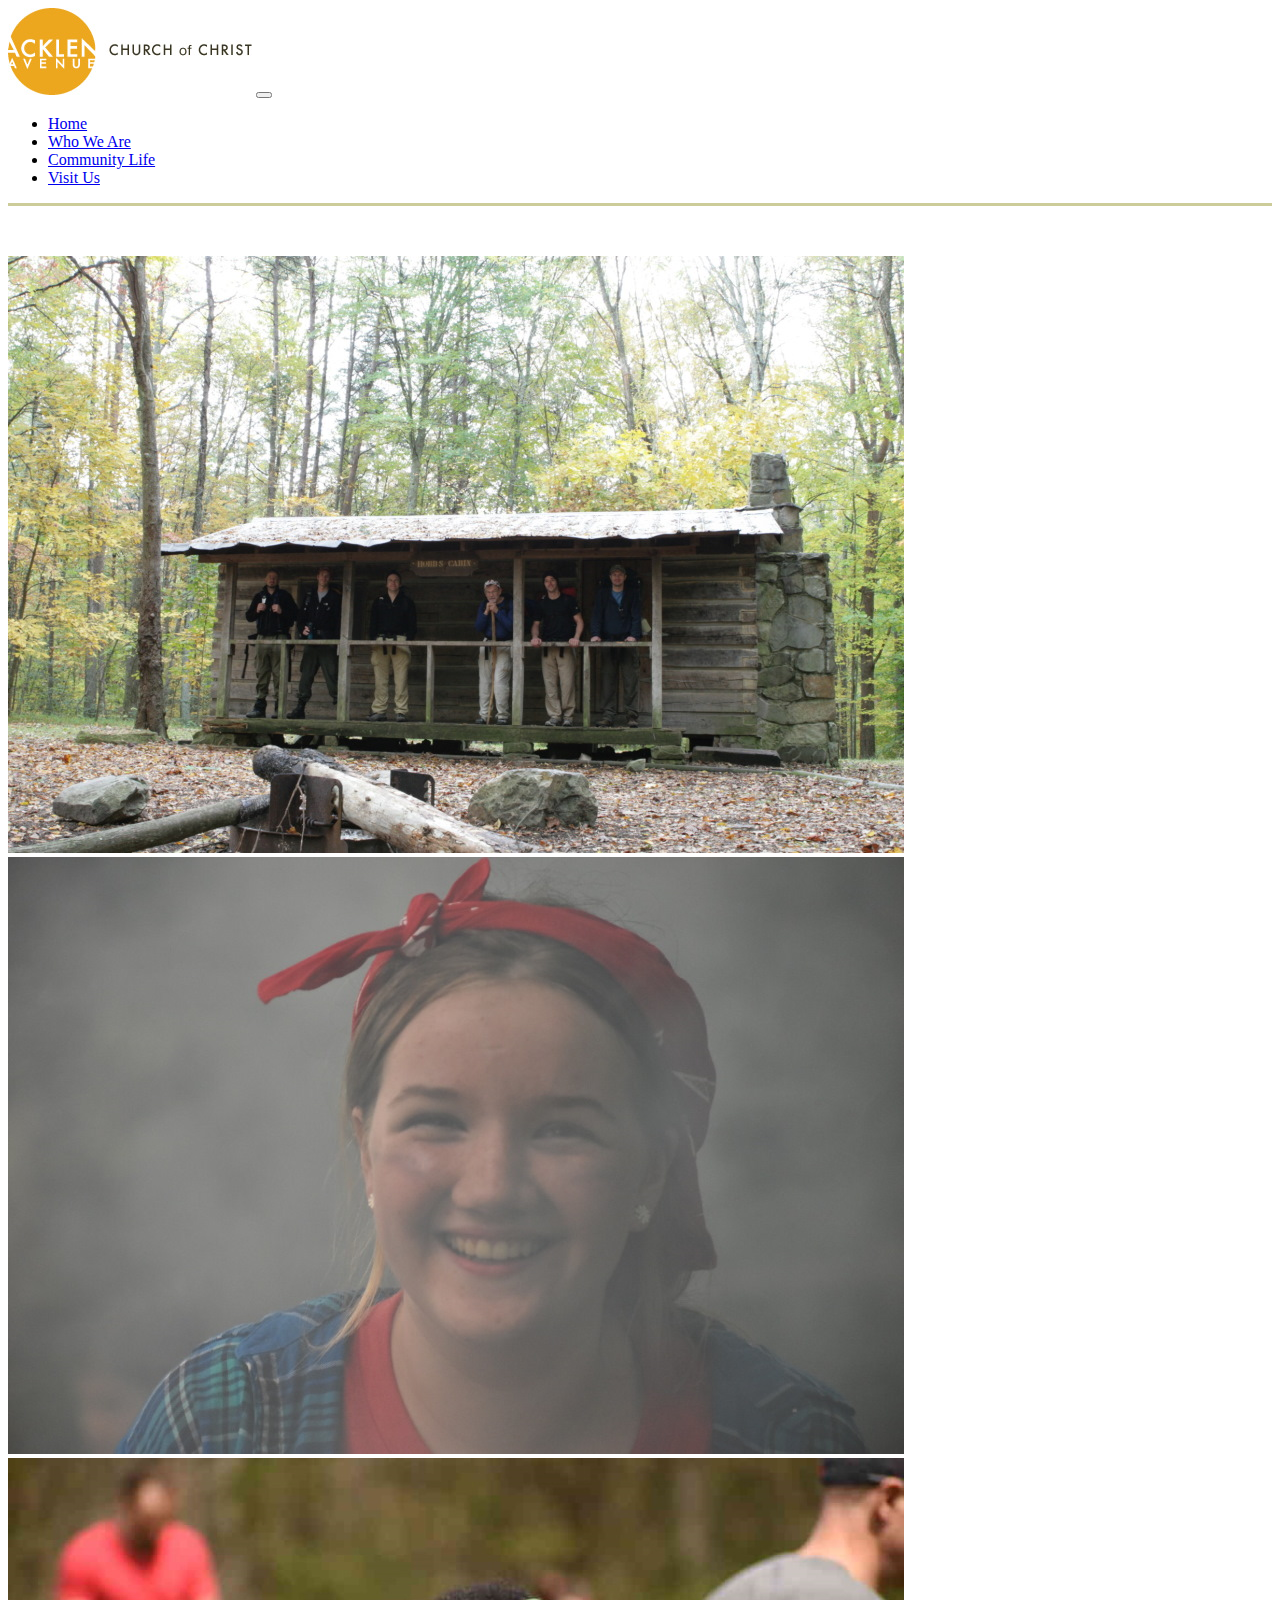
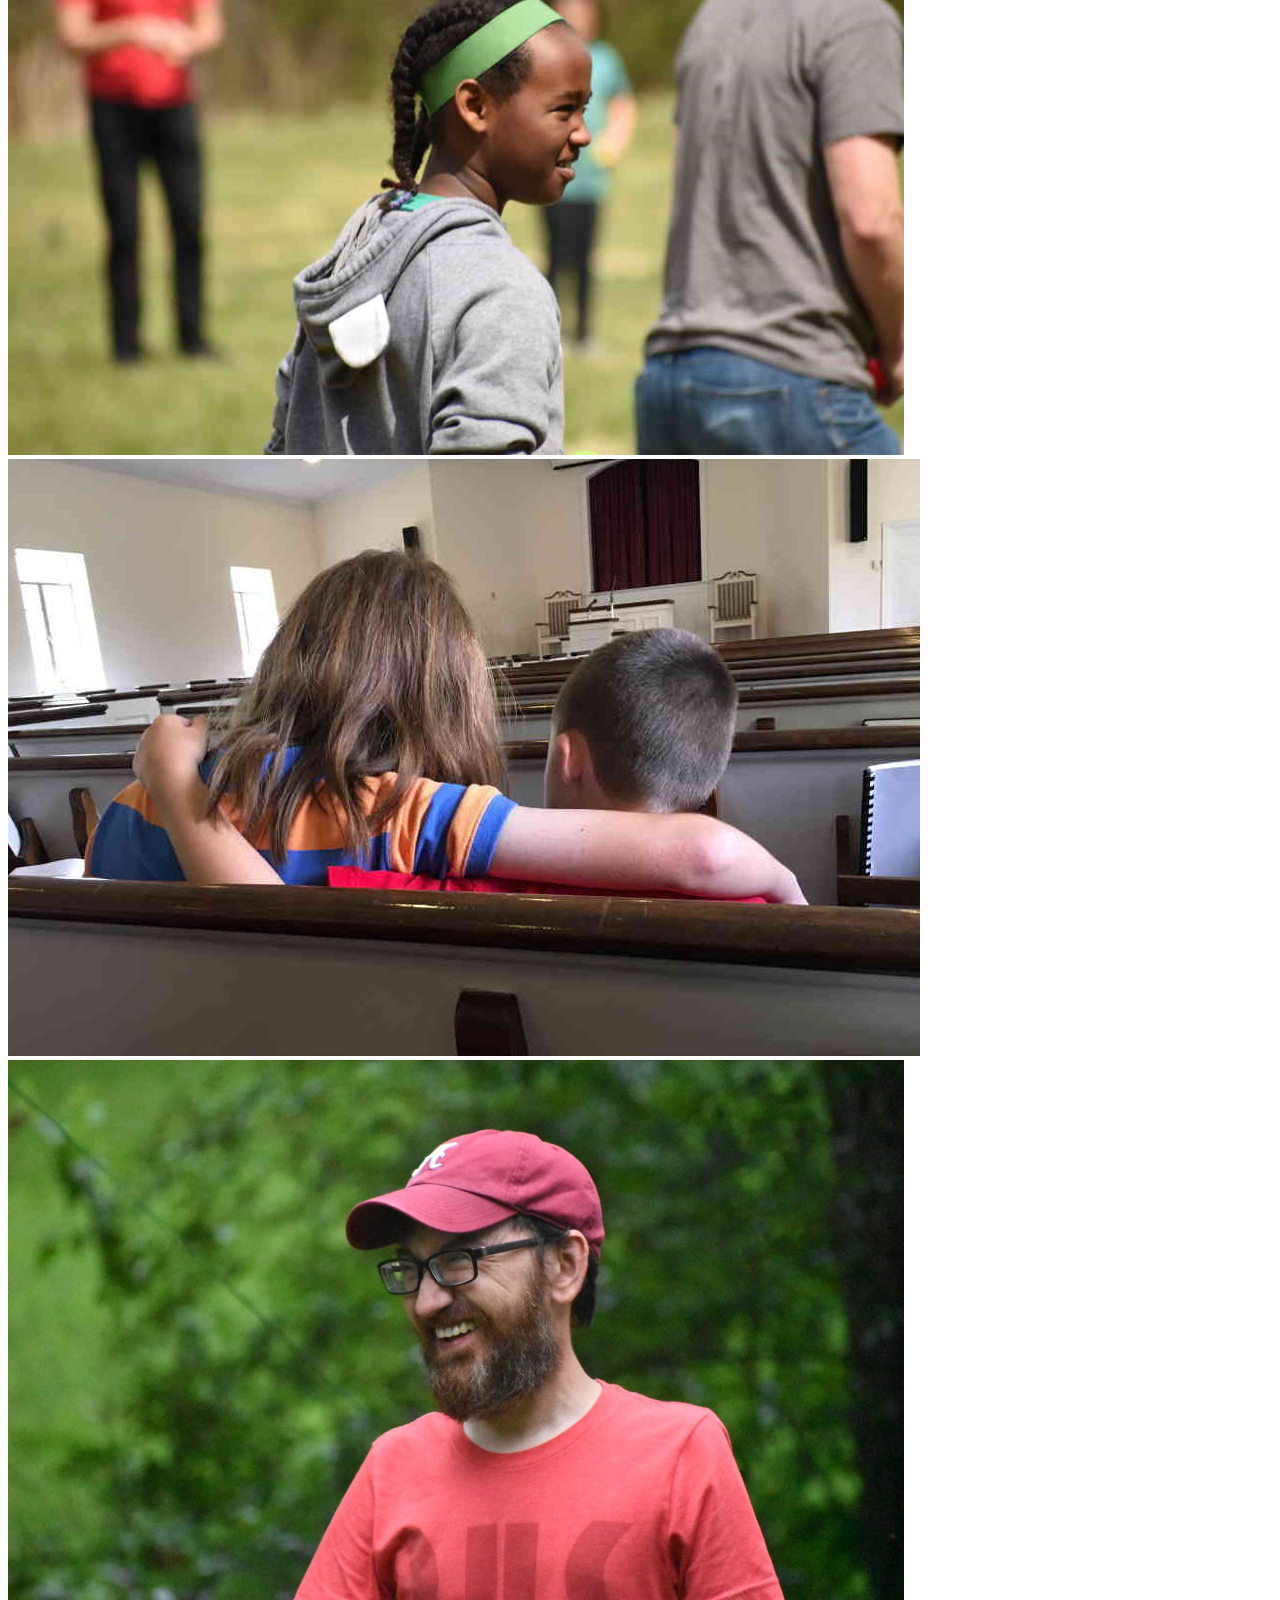
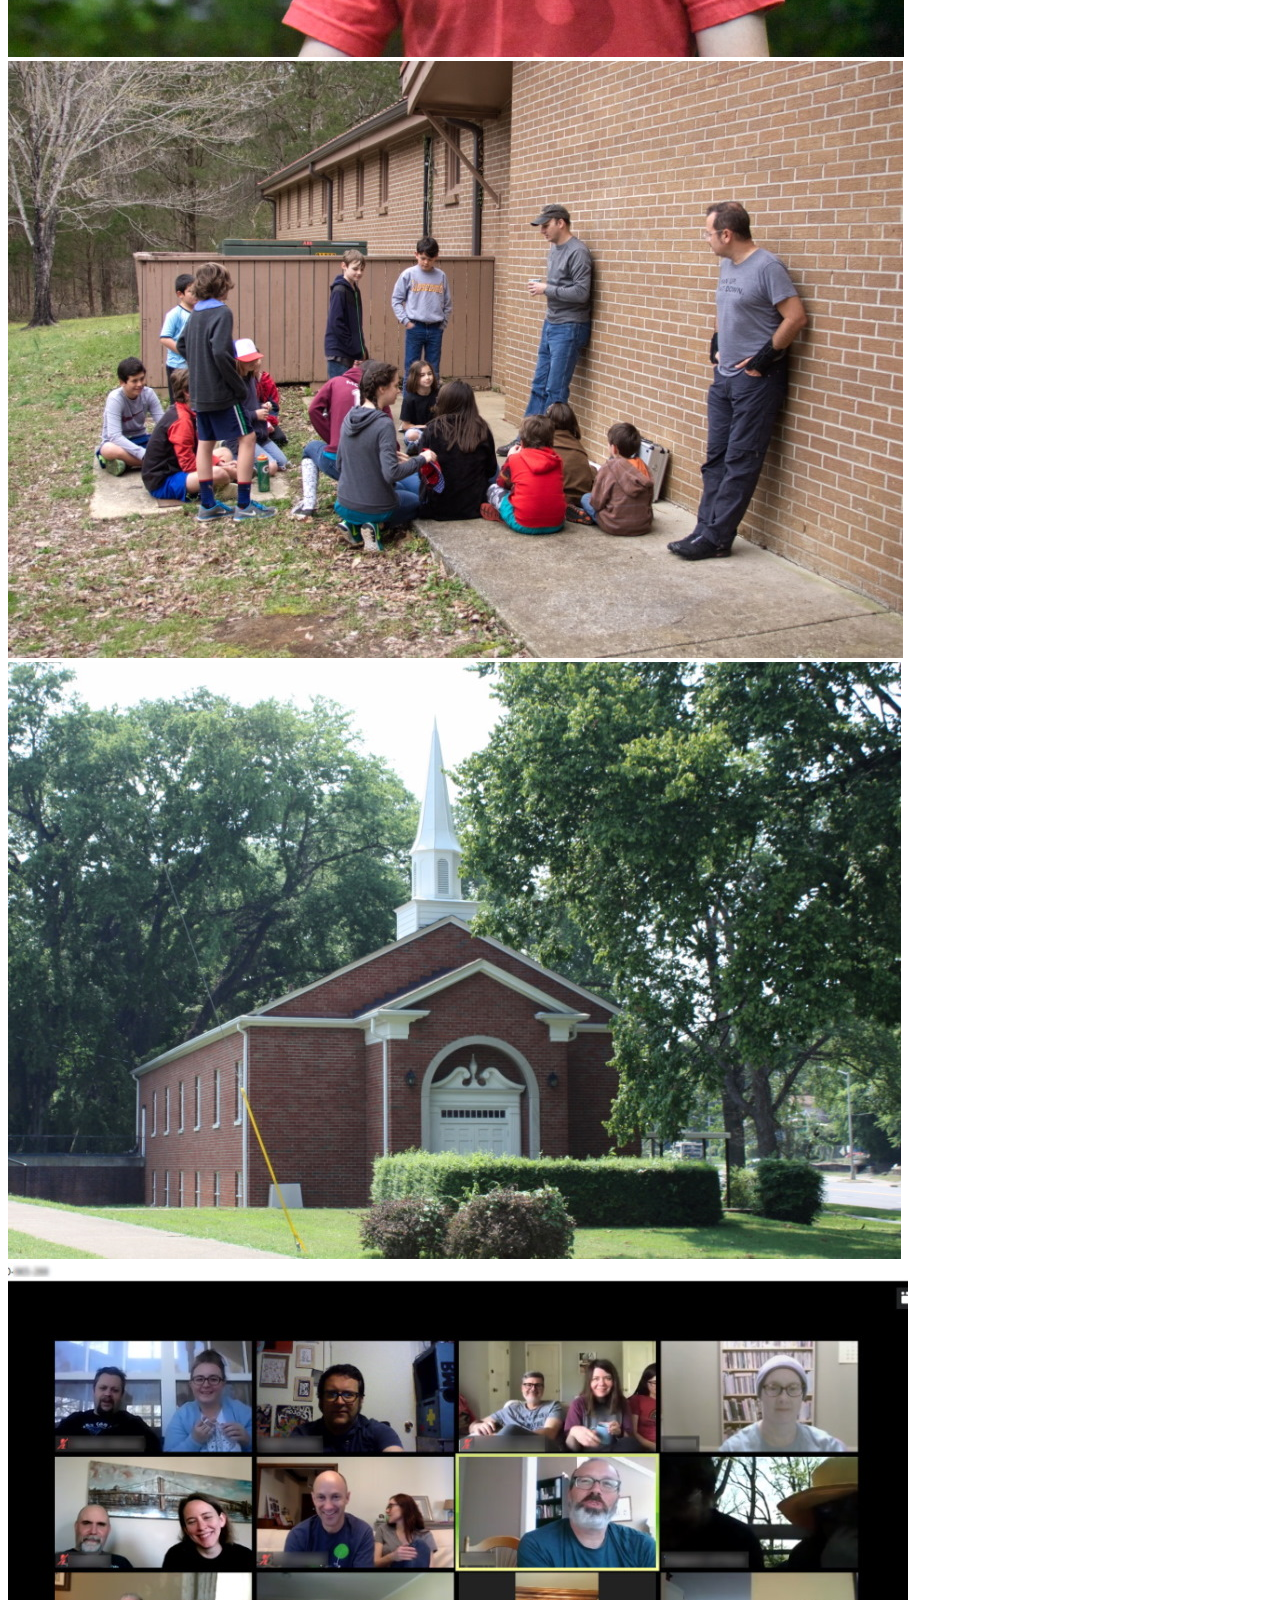
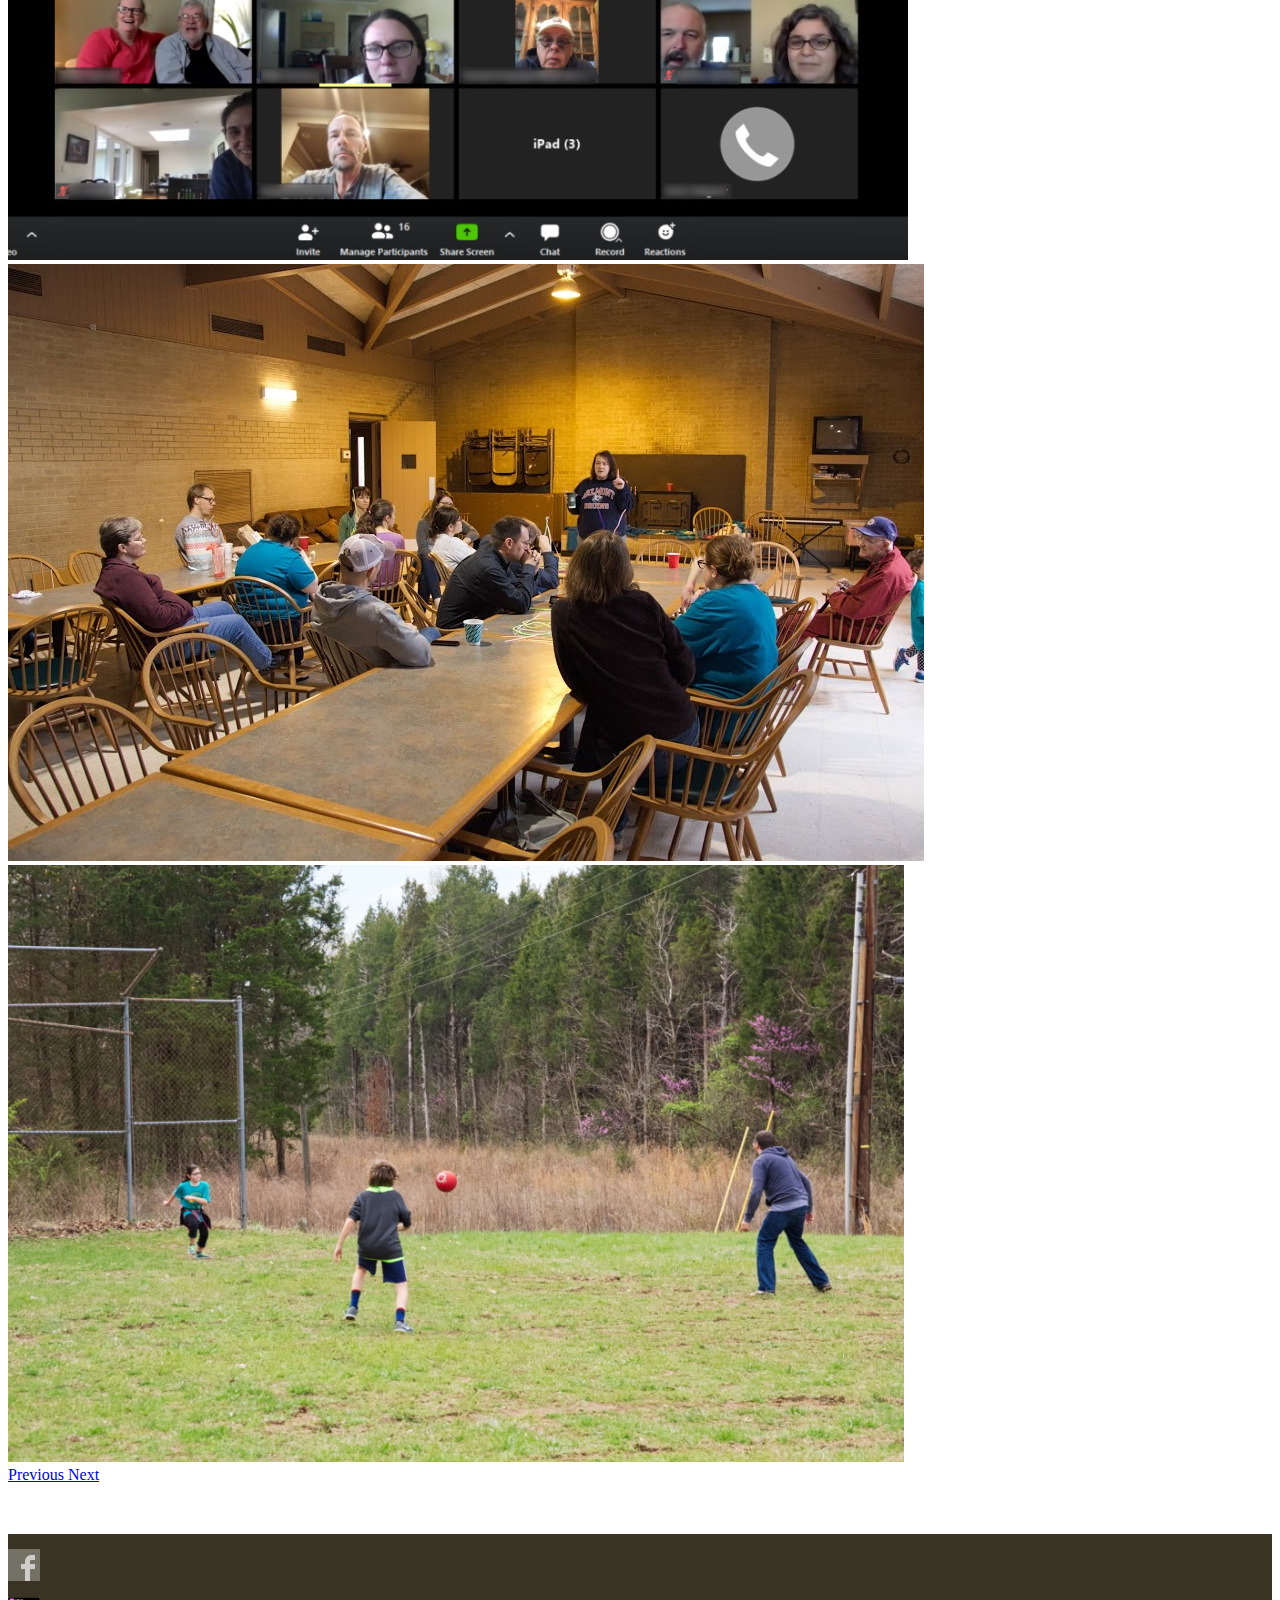
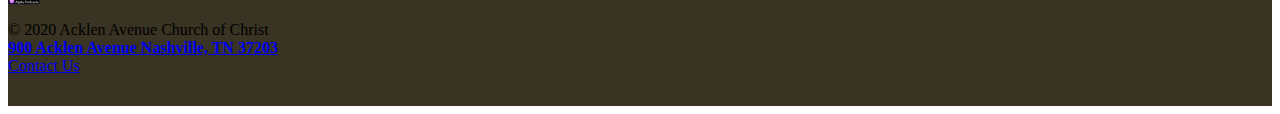
==== commit 4ba56c9d: "Update index.html" ====
--- a/index.html
+++ b/index.html
@@ -77,7 +77,7 @@
       <div class="col-lg-1 col-sm-12 d-flex justify-content-end">
         <a href="http://www.facebook.com/groups/2344458711/" target="_blank"><img src="images/icon_facebook.gif" alt="Facebook" width="32" height="32" border="0" class="icon_pad" /></a>
       </div>
-	<div>
+	<div class="col-lg-1 col-sm-12 d-flex justify-content-end">
 	<a href="https://podcasts.apple.com/us/podcast/900-acklen-ave/id1475435375" target="_blank"><img src="images/podcast.svg" alt="900 Acklen Ave Podcast" width="32" height="32" border="0" class="icon_pad" /></a>
 	</div>
       <div class="col-lg-4 col-sm-12 d-flex justify-content-end">
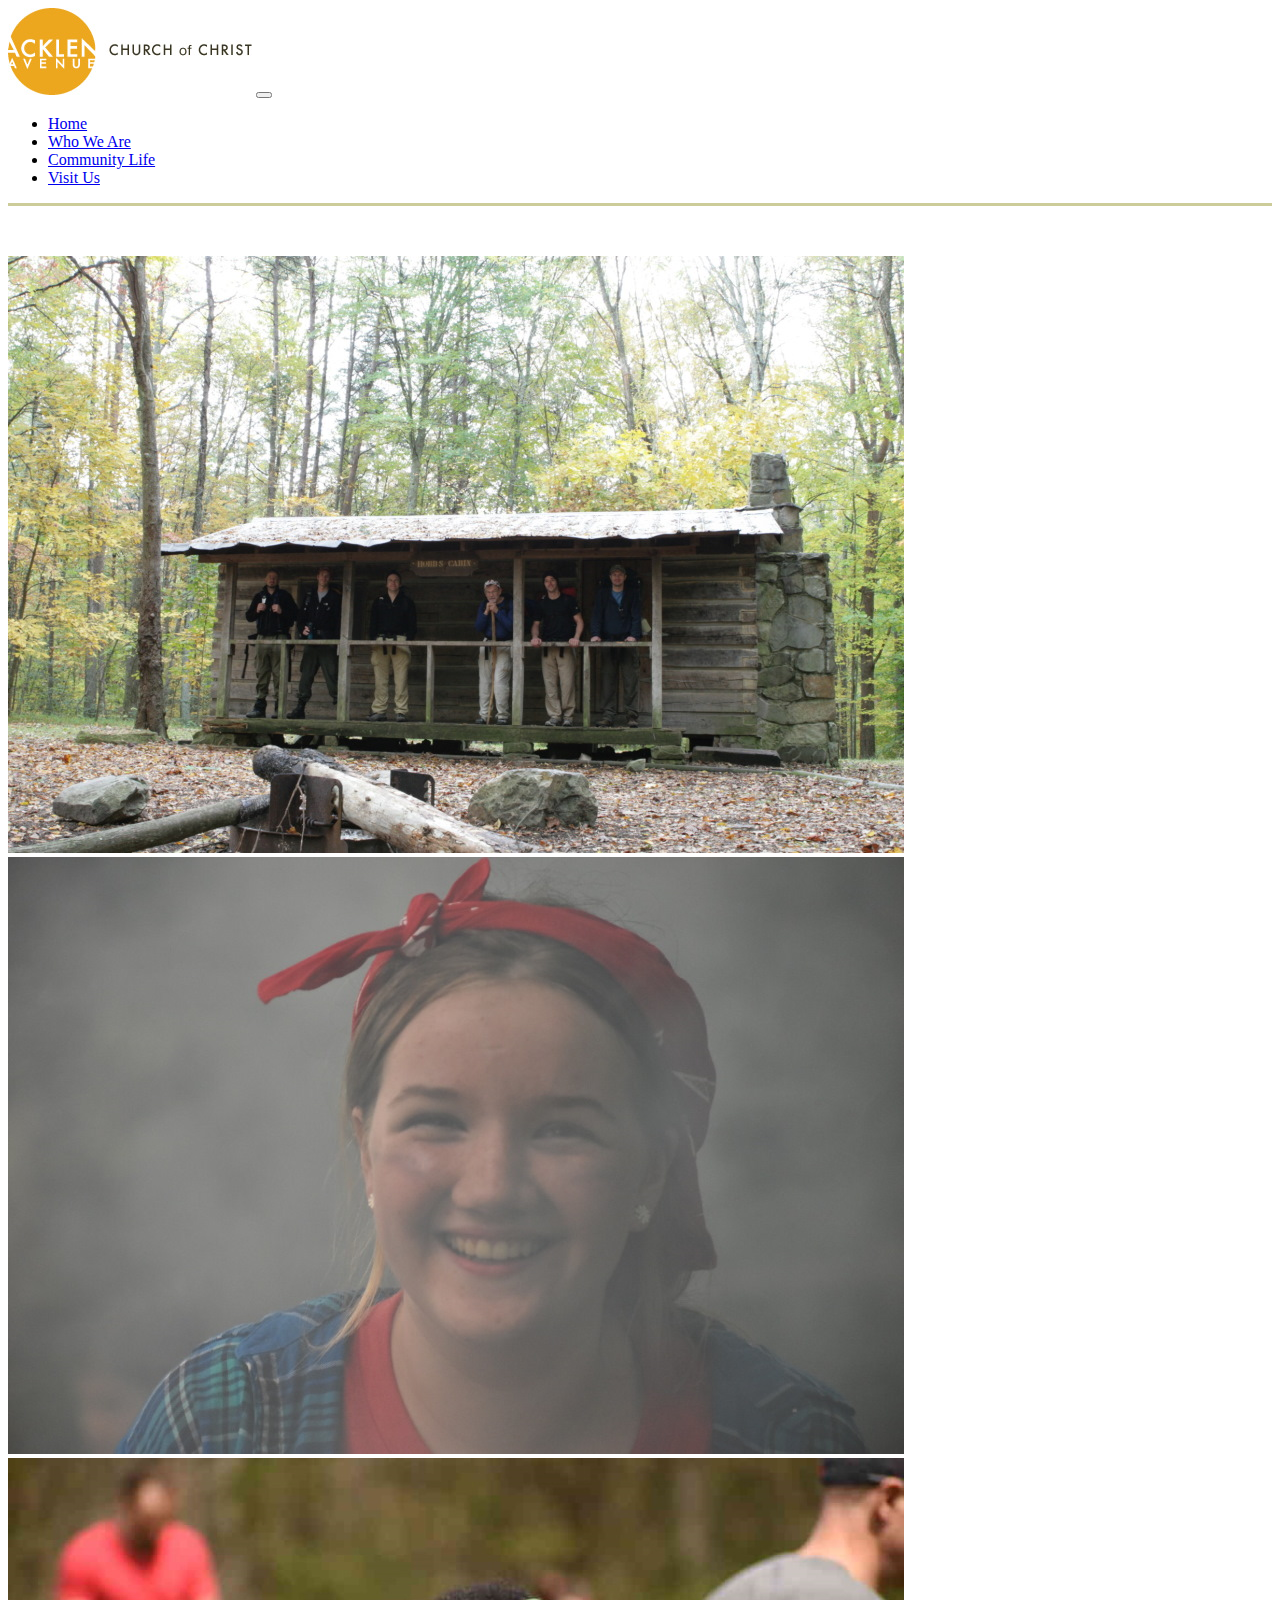
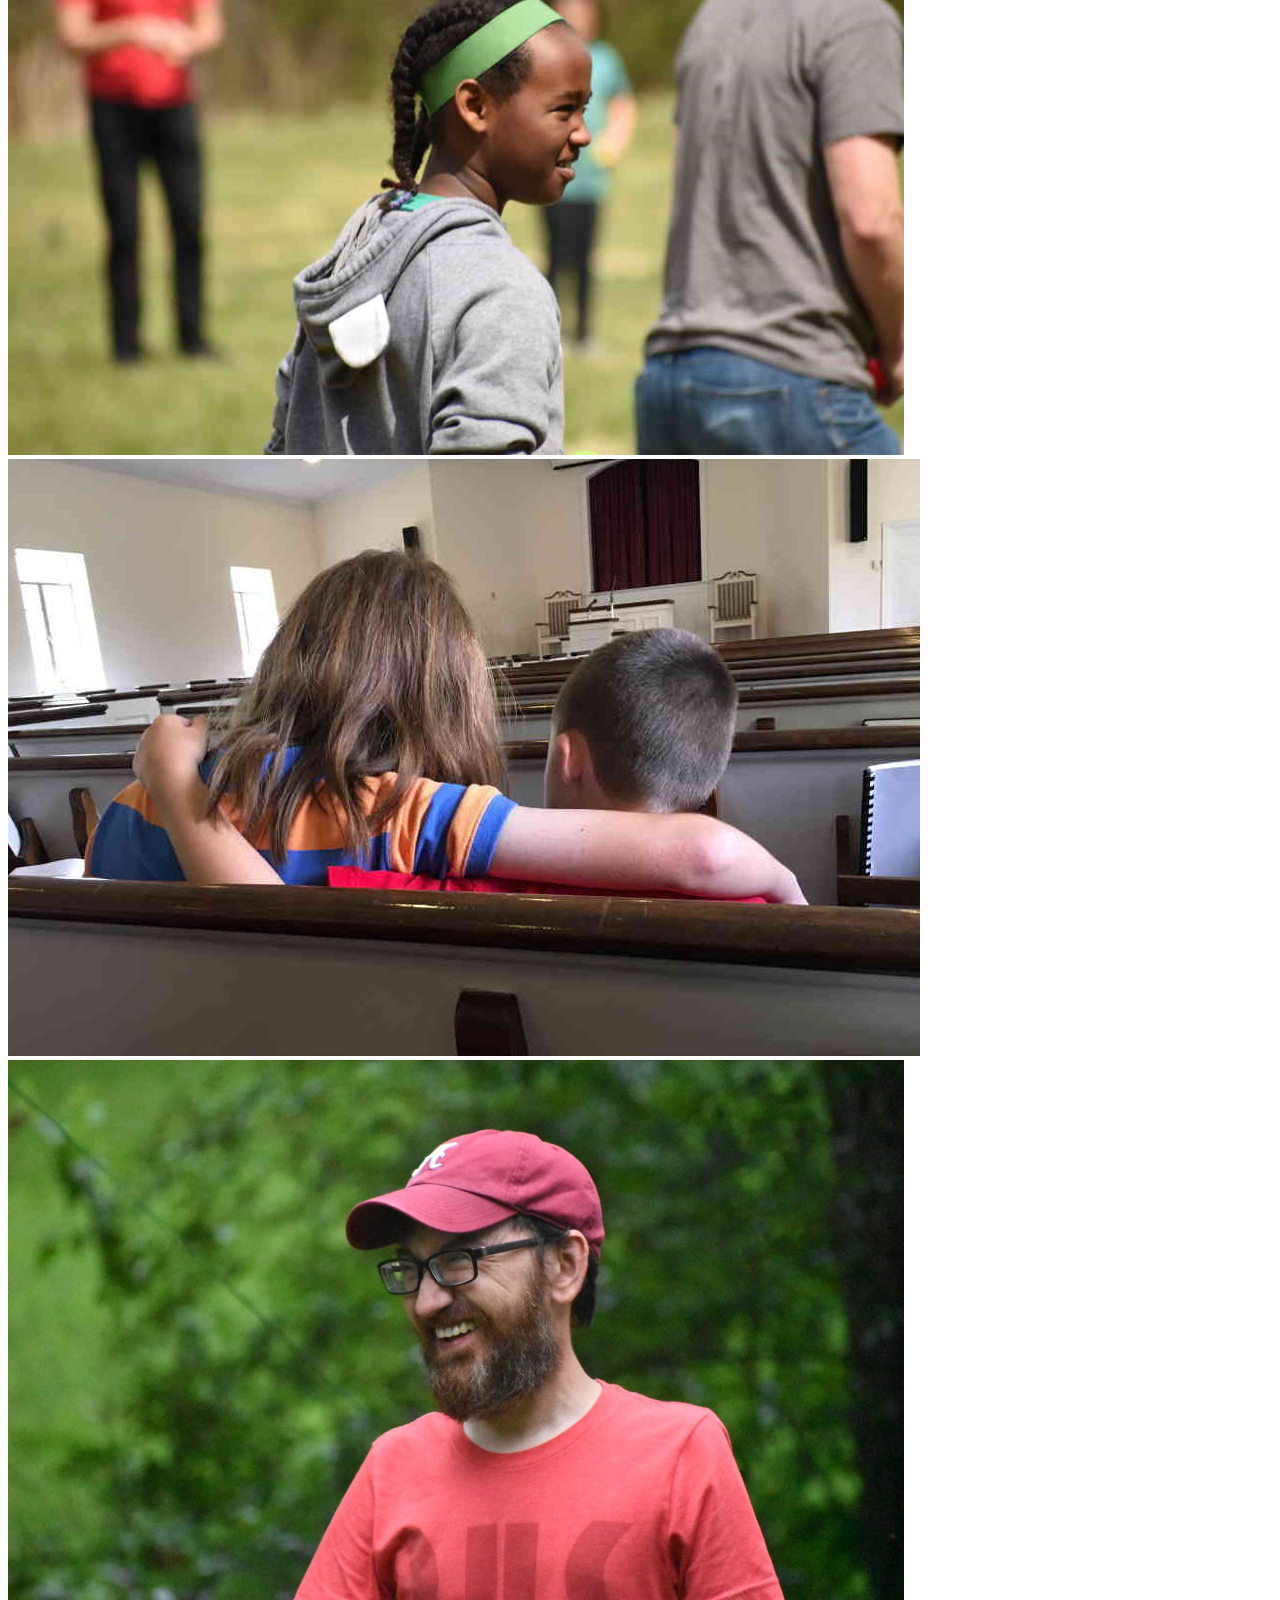
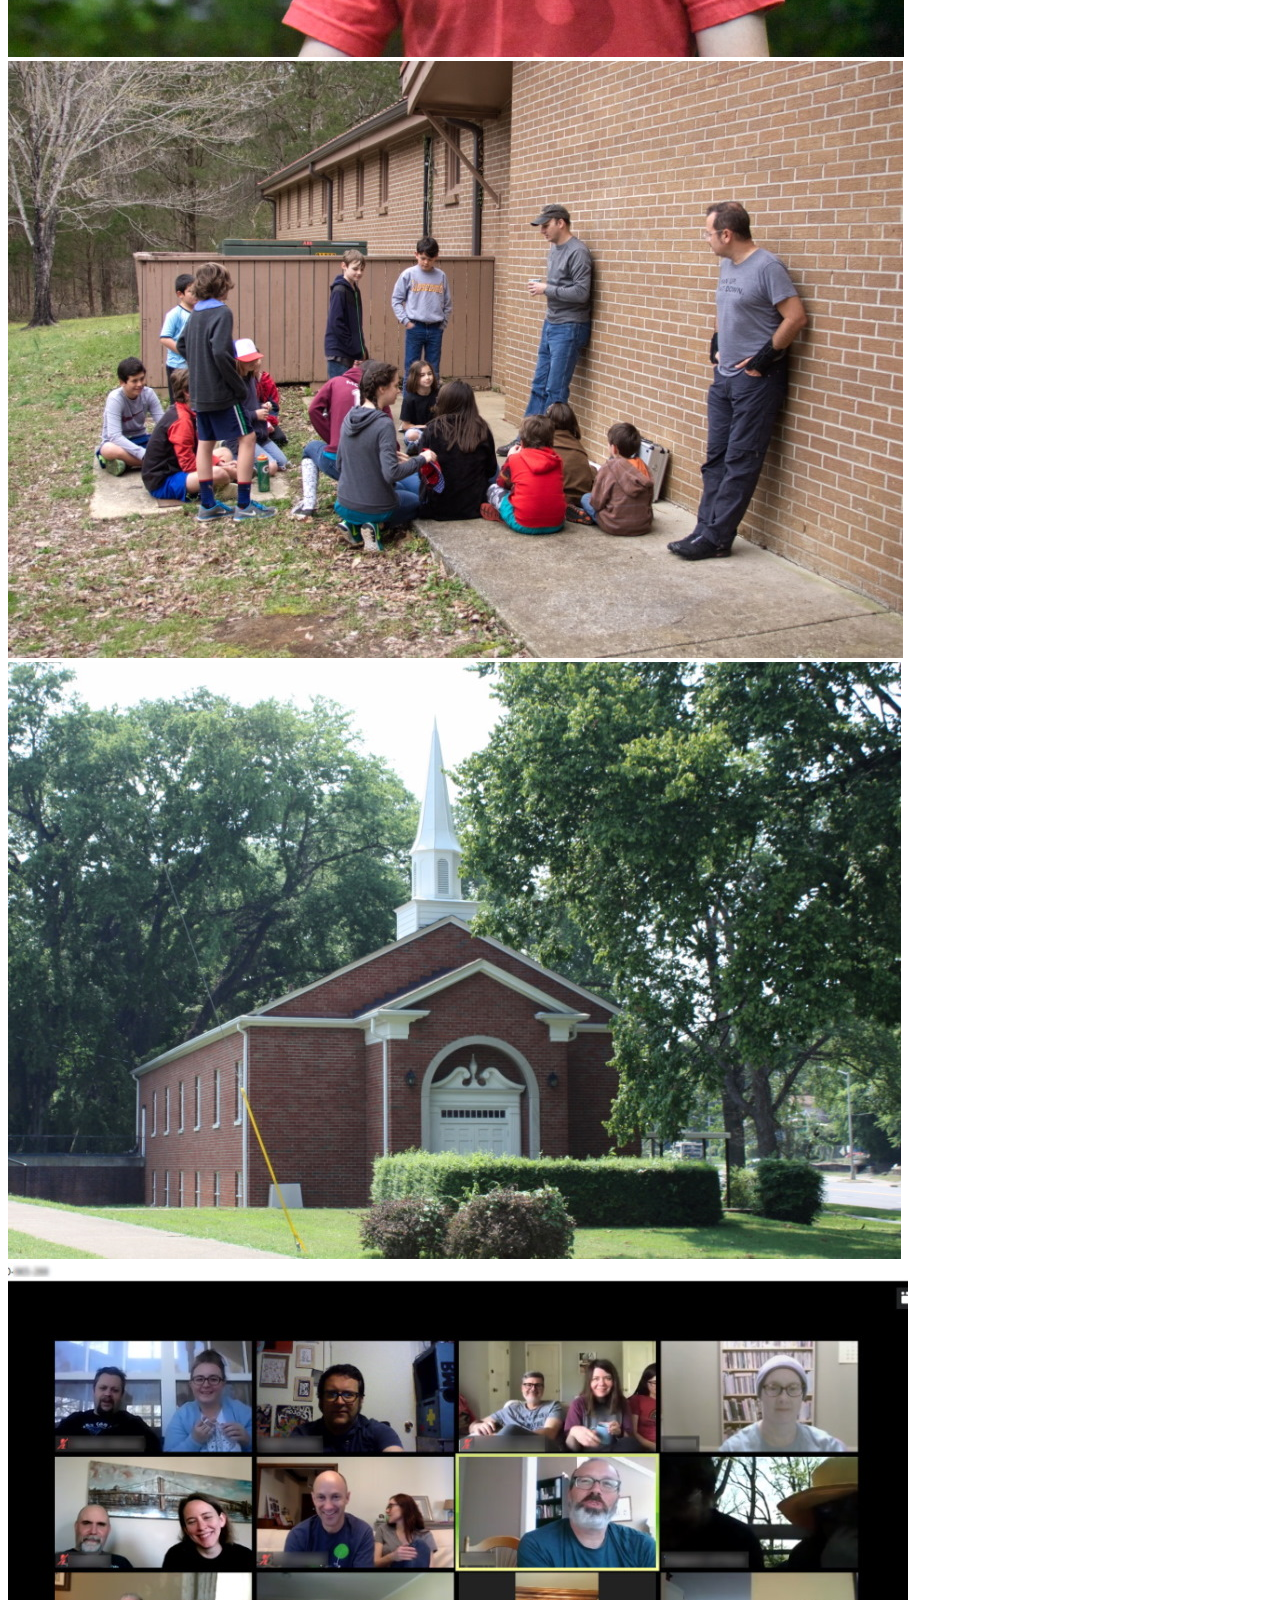
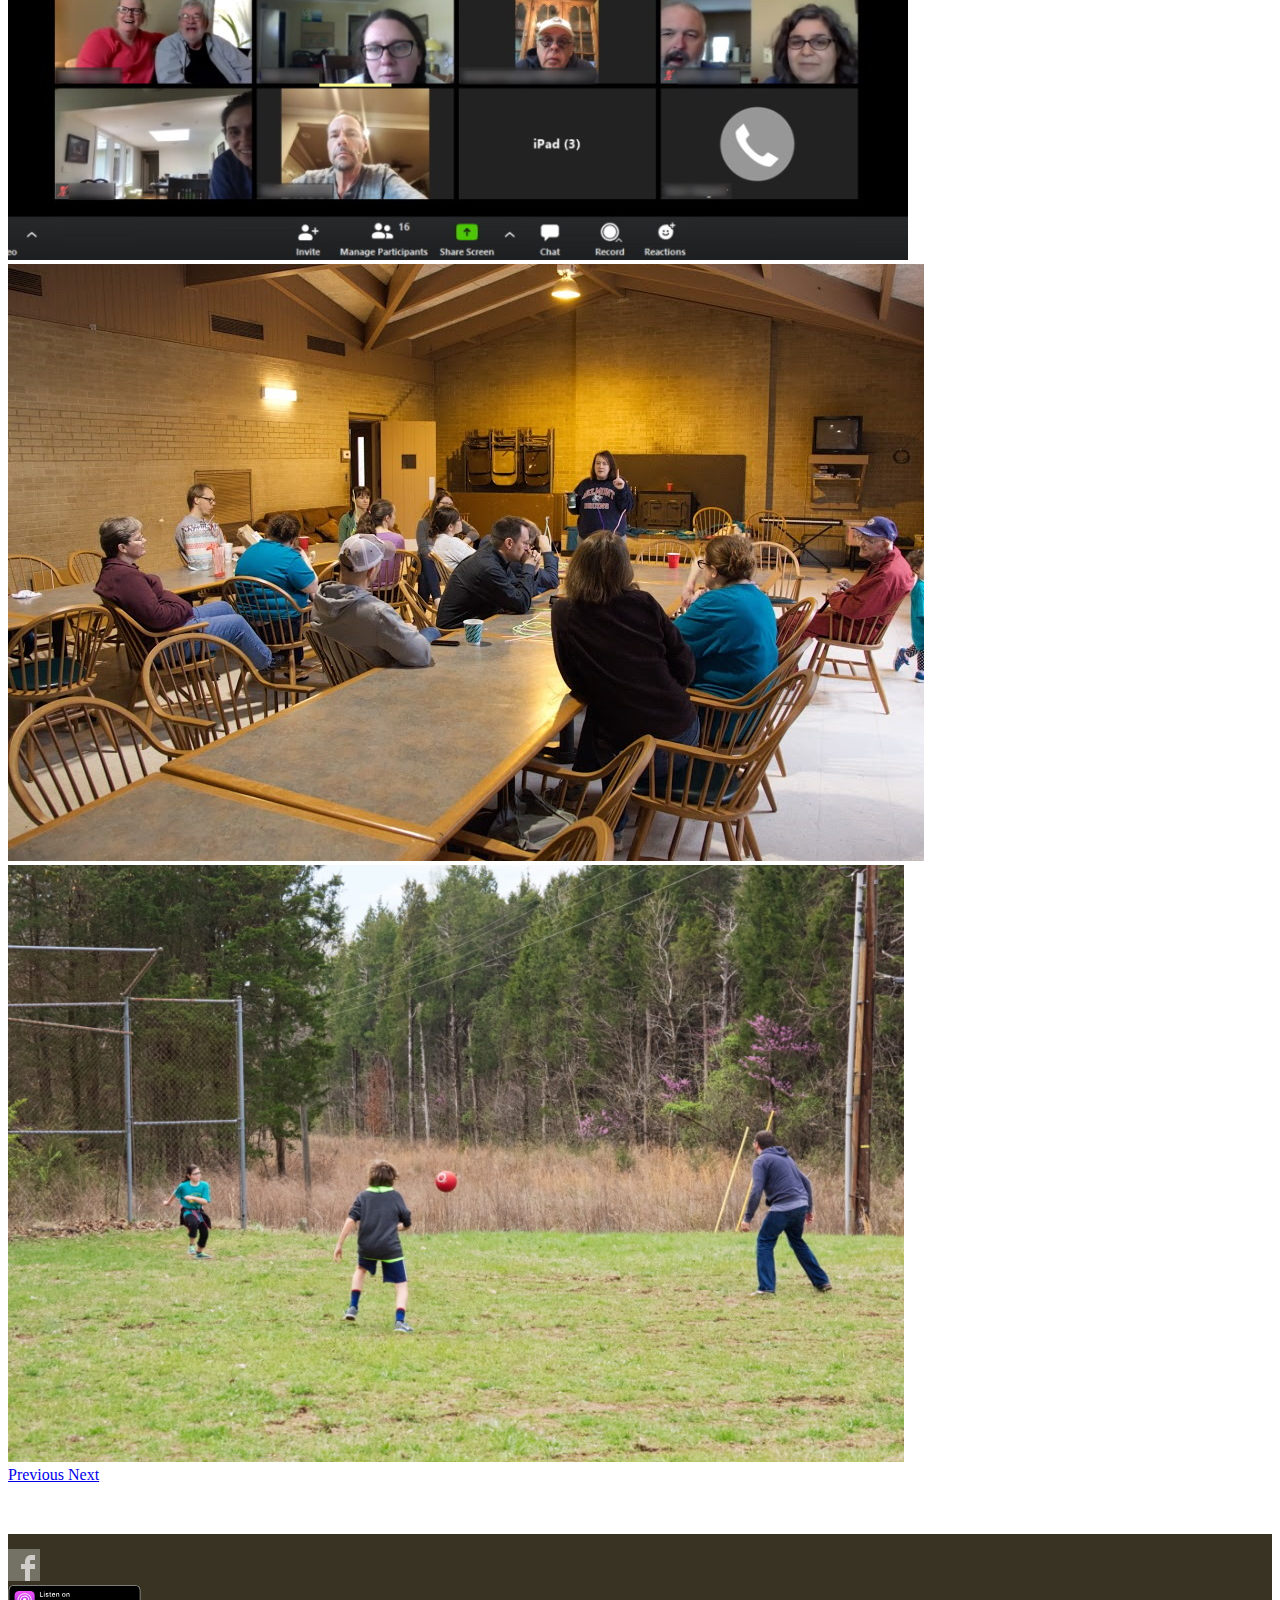
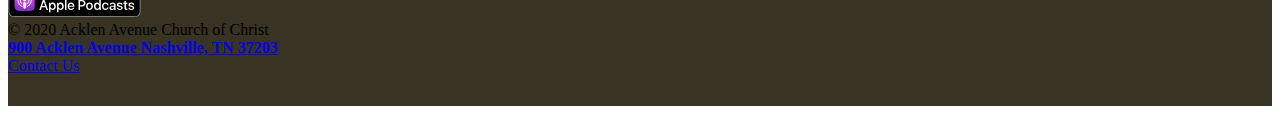
==== commit 43539044: "Fix podcast image size" ====
--- a/index.html
+++ b/index.html
@@ -77,13 +77,13 @@
       <div class="col-lg-1 col-sm-12 d-flex justify-content-end">
         <a href="http://www.facebook.com/groups/2344458711/" target="_blank"><img src="images/icon_facebook.gif" alt="Facebook" width="32" height="32" border="0" class="icon_pad" /></a>
       </div>
-	<div class="col-lg-1 col-sm-12 d-flex justify-content-end">
-	<a href="https://podcasts.apple.com/us/podcast/900-acklen-ave/id1475435375" target="_blank"><img src="images/podcast.svg" alt="900 Acklen Ave Podcast" width="32" height="32" border="0" class="icon_pad" /></a>
+	<div class="col-lg-2 col-sm-12 d-flex justify-content-end">
+	<a href="https://podcasts.apple.com/us/podcast/900-acklen-ave/id1475435375" target="_blank"><img src="images/podcast.svg" alt="900 Acklen Ave Podcast" width="133" height="32" border="0" class="icon_pad" /></a>
 	</div>
       <div class="col-lg-4 col-sm-12 d-flex justify-content-end">
         © 2020 Acklen Avenue Church of Christ<br/>
       </div>
-      <div class="col-lg-5 col-sm-12 d-flex justify-content-end">
+      <div class="col-lg-4 col-sm-12 d-flex justify-content-end">
         <strong><a href="https://www.google.com/maps/place/900+Acklen+Ave,+Nashville,+TN+37203/@36.134273,-86.782359,7885m/data=!3m1!1e3!4m5!3m4!1s0x886466800df13e37:0x44e9a64f3aec173a!8m2!3d36.1342847!4d-86.7824671">900 Acklen Avenue Nashville, TN 37203</a></strong><br/>
       </div>
       <div class="col-lg-1  col-sm-12 d-flex justify-content-end">
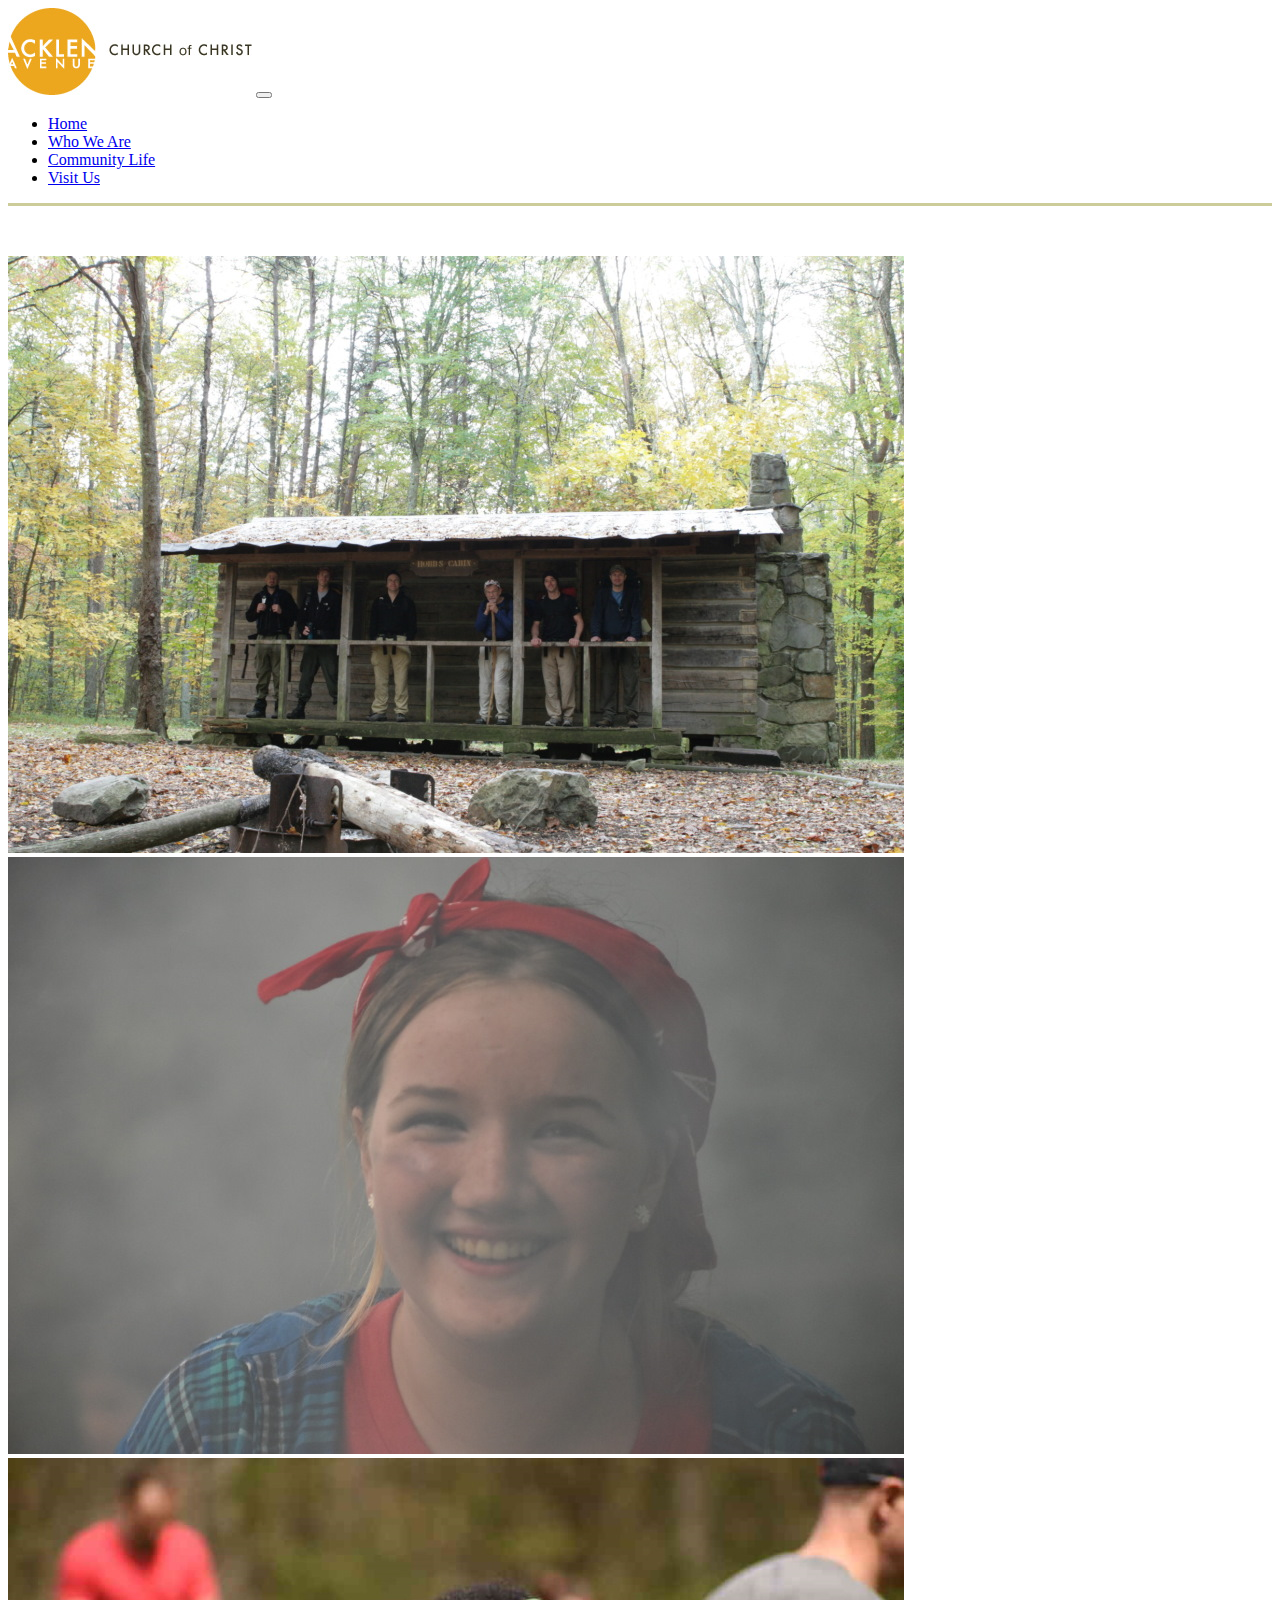
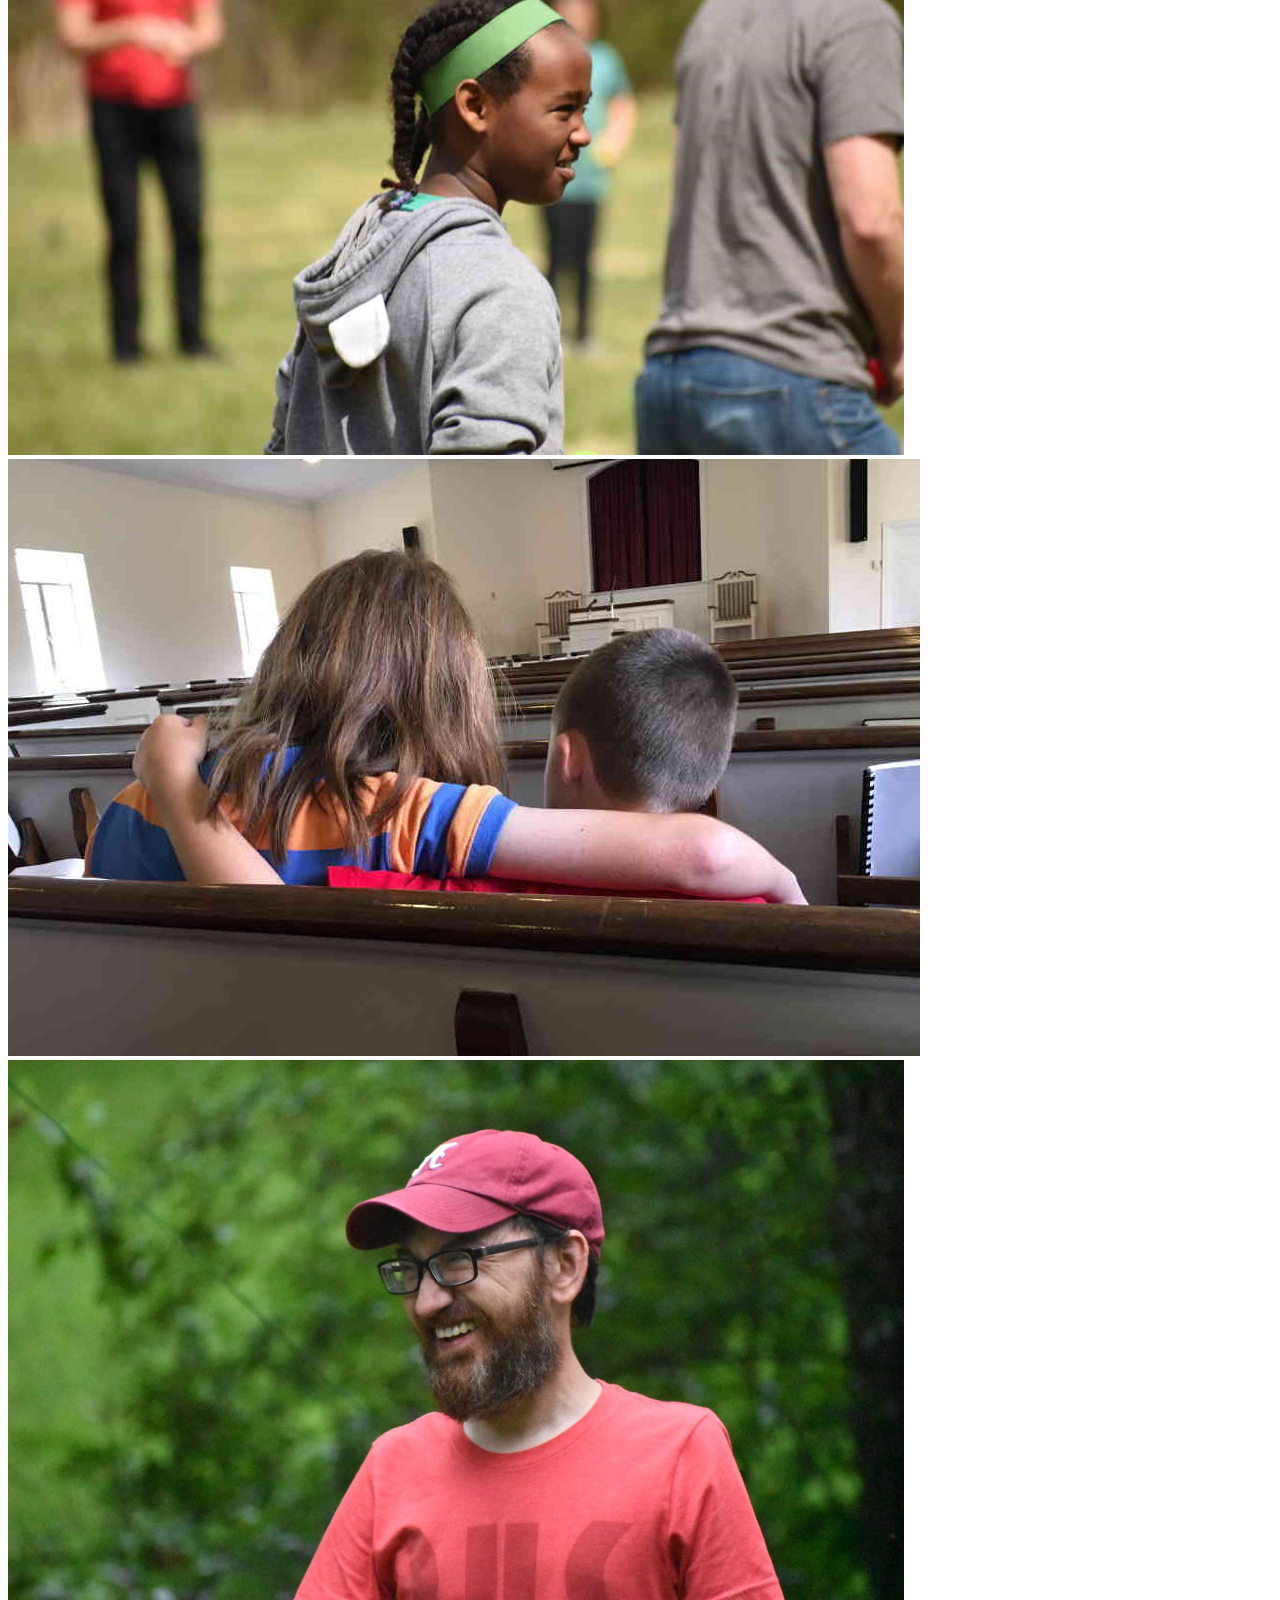
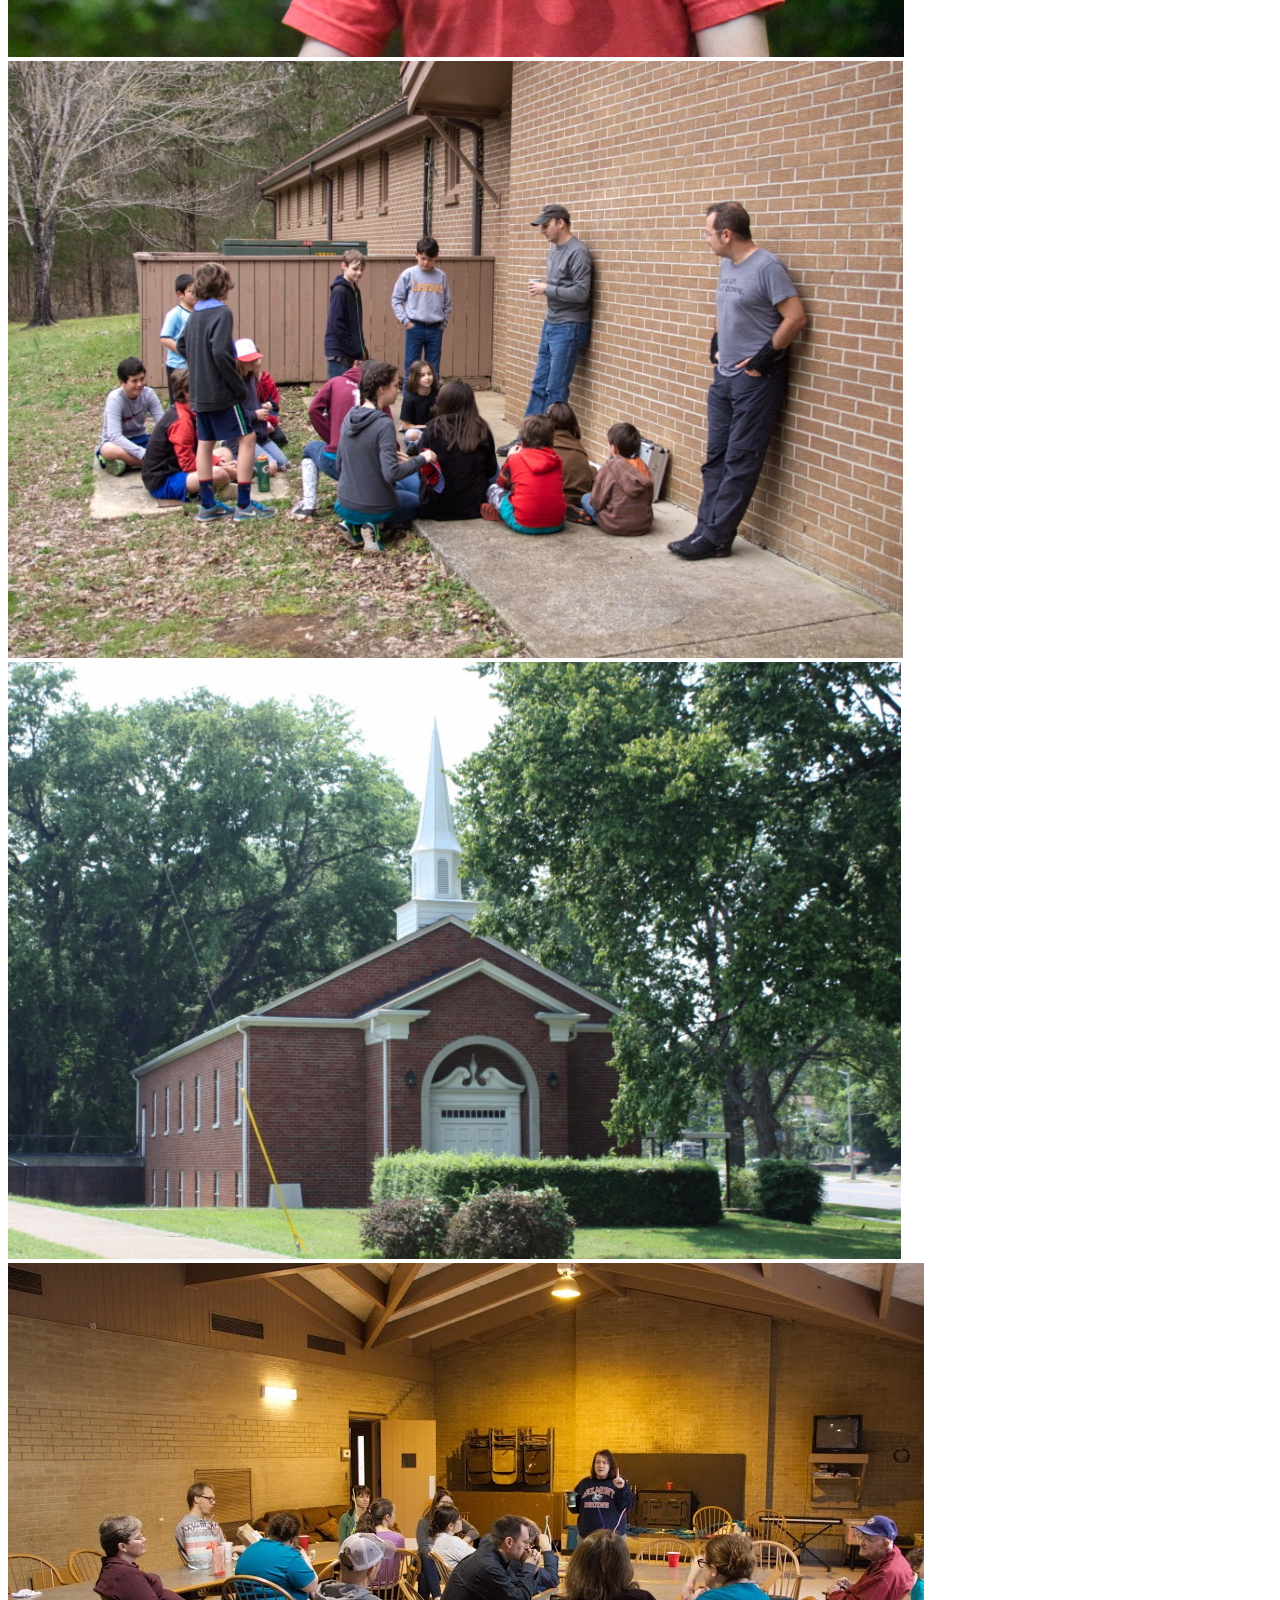
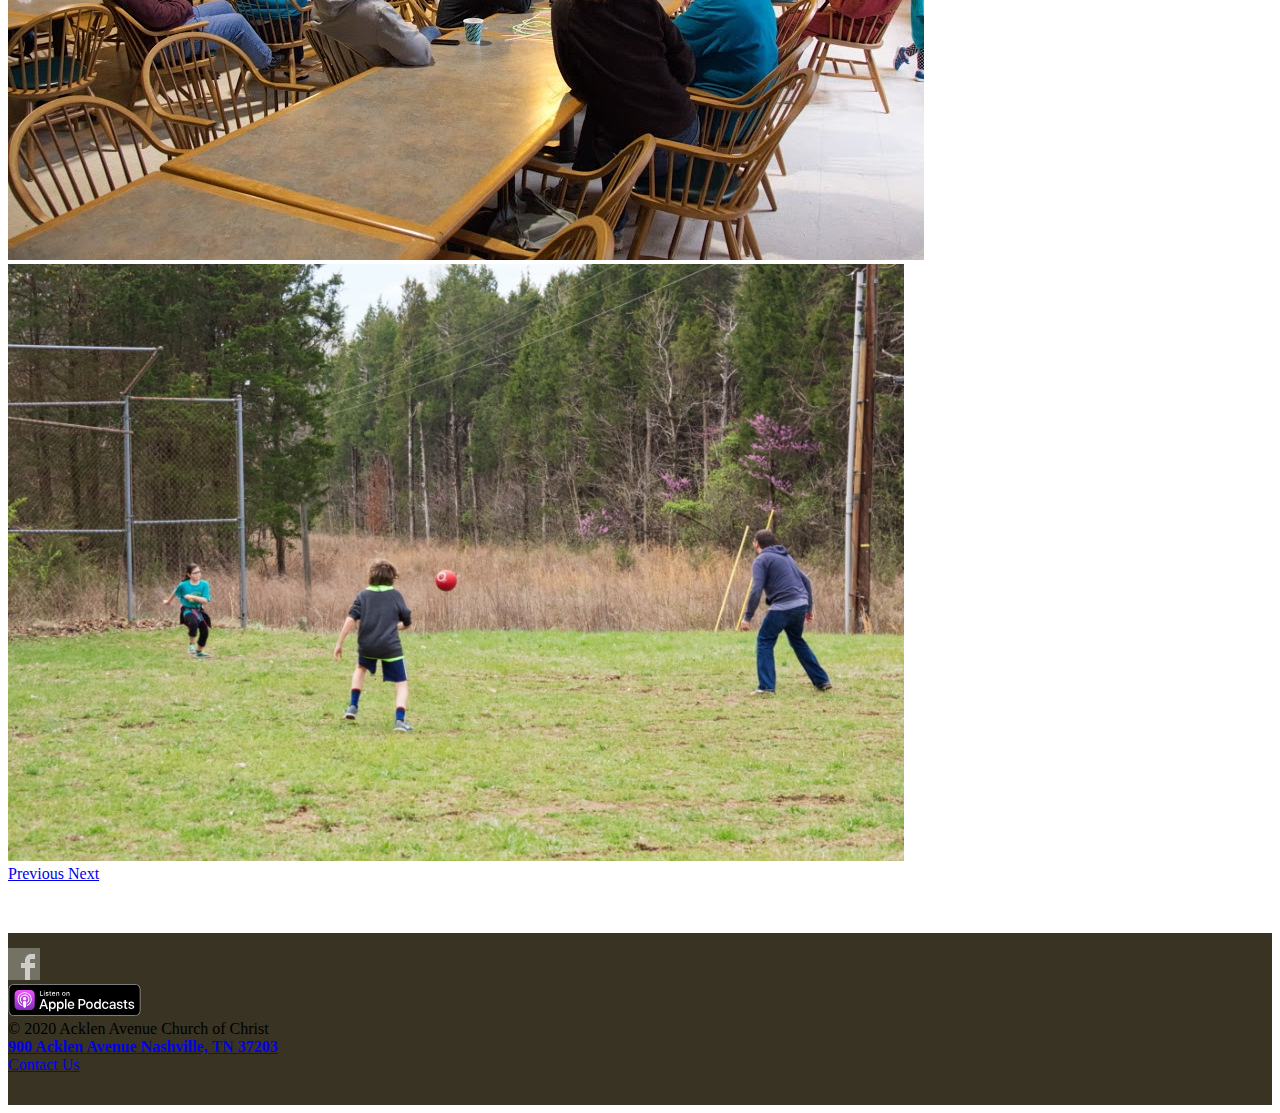
==== commit d0d2a351: "Remove Zoom picture from carousel" ====
--- a/index.html
+++ b/index.html
@@ -48,10 +48,7 @@
       </div>
       <div class="carousel-item active">
 	      <img class="d-block img-fluid" src="images/12.jpg" >
-	    </div>
-	    <div class="carousel-item">
-	      <img class="d-block img-fluid" src="images/13.jpg" >
-	    </div>
+	    </div>	    
 	    <div class="carousel-item">
 	      <img class="d-block img-fluid" src="images/14.jpg" >
       </div>
